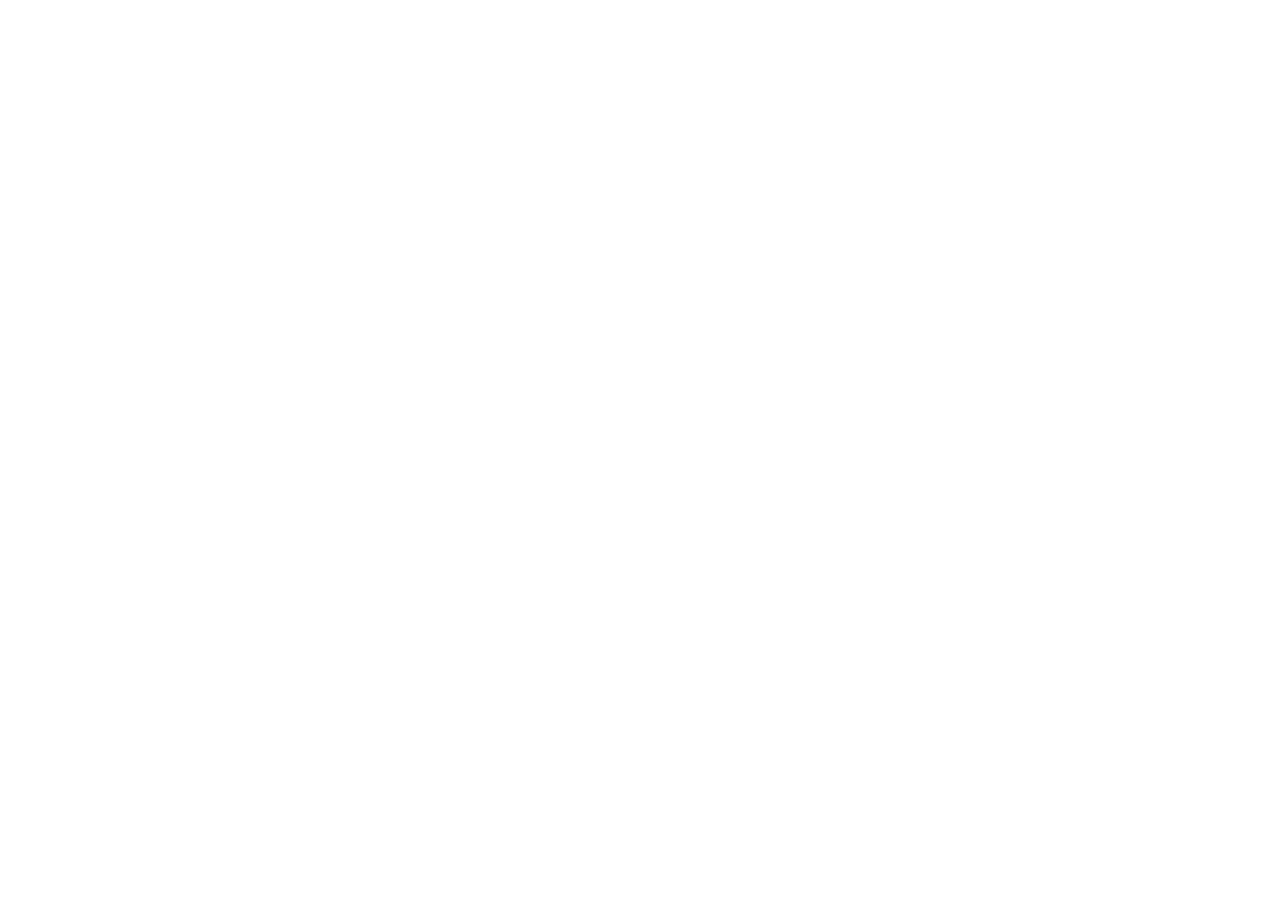
==== index.html @ cf79464e "Создал главную страницу" ====
<!DOCTYPE html>
<html lang="en">
<head>
    <meta charset="UTF-8">
    <meta name="viewport" content="width=device-width, initial-scale=1.0">
    <title>Document</title>
</head>
<body>
    
</body>
</html>
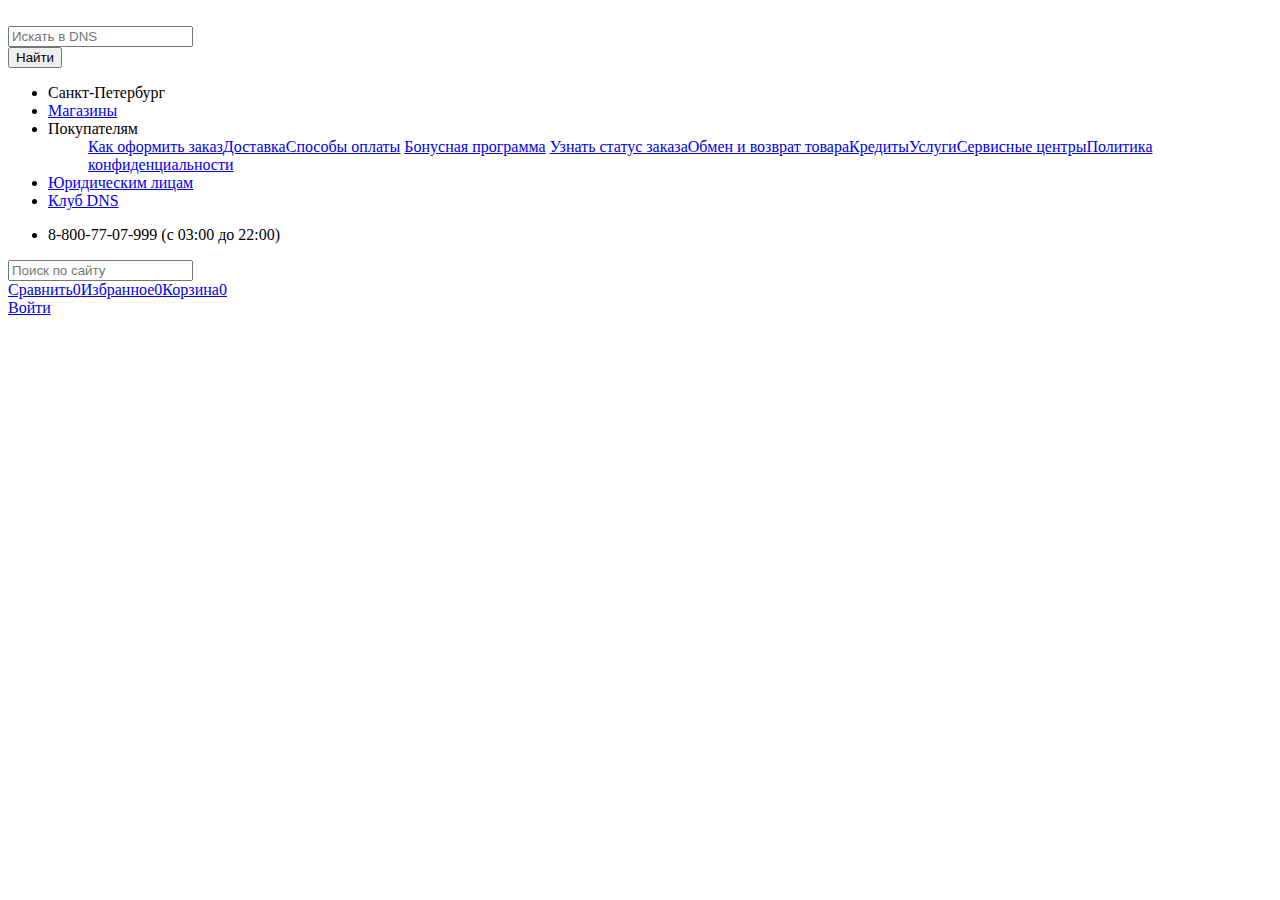
==== commit 2df9aae3: "Style" ====
--- a/index.html
+++ b/index.html
@@ -1,11 +1,162 @@
 <!DOCTYPE html>
 <html lang="en">
+
 <head>
     <meta charset="UTF-8">
     <meta name="viewport" content="width=device-width, initial-scale=1.0">
-    <title>Document</title>
+    
+    <title>SHOPO</title>
 </head>
+
 <body>
-    
+    <header style="padding-bottom: 0px;"><a class="head-promo-banner karantin" href="/karantin_info/"
+            data-promo-banner="header" data-promo-banner-name="Karantin"
+            data-promo-banner-id="acfc62d6-ca4b-4943-b089-9f75d523b638"><img
+                class="head-promo-banner__img head-promo-banner__img_xs" alt=""
+                data-src="https://as.dns-shop.ru/assets/df1820b1/images/karantin/xs.jpg"><img
+                class="head-promo-banner__img head-promo-banner__img_sm loaded" alt=""
+                data-src="https://as.dns-shop.ru/assets/df1820b1/images/karantin/sm.jpg"
+                src="https://as.dns-shop.ru/assets/df1820b1/images/karantin/sm.jpg" data-was-processed="true"><img
+                class="head-promo-banner__img head-promo-banner__img_md-min loaded" alt=""
+                data-src="https://as.dns-shop.ru/assets/df1820b1/images/karantin/md-min.jpg"
+                src="https://as.dns-shop.ru/assets/df1820b1/images/karantin/md-min.jpg" data-was-processed="true"></a>
+        <div class="header-mobile">
+            <div class="header-mobile__wrap header-mobile__wrap_scroll-up"><a href="/" class="header-mobile__logo"
+                    style="display: block;"></a>
+                <div class="header-mobile__presearch">
+                    <form id="u09b7729f53c4497589cee13a4038f7db" action="/search/" method="get"
+                        class="presearch presearch_expand" data-role="presearch-form"><i
+                            class="presearch__icon-back"></i>
+                        <div class="ui-input-search ui-input-search_presearch"><input
+                                class="ui-input-search__input ui-input-search__input_presearch" name="q" value=""
+                                type="search" placeholder="Искать в DNS" autocomplete="off">
+                            <div class="ui-input-search__buttons"><span
+                                    class="ui-input-search__icon ui-input-search__icon_clear ui-input-search__icon_presearch"></span><span
+                                    class="ui-input-search__icon ui-input-search__icon_search ui-input-search__icon_presearch"></span>
+                            </div>
+                        </div>
+                        <div class="presearch__suggests presearch__suggests_hidden"></div><button
+                            class="button-ui button-ui_brand presearch__button" type="submit">Найти</button>
+                    </form>
+                </div>
+            </div>
+        </div>
+        <div class="header-top">
+            <div class="header-top-menu container">
+                <ul class="header-top-menu__common-list">
+                    <li class="header-top-menu__common-item">
+                        <div class="header-top-menu__common-link header-top-menu__common-link_city ">
+                            <!--googleoff: all-->
+                            <!--noindex-->
+                            <div class="city-select w-choose-city-widget" style="cursor: pointer"
+                                data-city-id="566ca284-5bea-11e2-aee1-00155d030b1f"><i
+                                    class="location-icon"></i>Санкт-Петербург<i class="arrow-icon"></i></div>
+                            <!--/noindex-->
+                            <!--googleon: all-->
+                        </div>
+                    </li>
+                    <li class="header-top-menu__common-item "><a class="header-top-menu__common-link"
+                            href="/shops/spb/">Магазины</a></li>
+                    <li class="header-top-menu__common-item header-top-menu__common-item_dropdown menu-dropdown"><a
+                            class="header-top-menu__common-link"
+                            data-commerce-target="MENU_FOR_BUYERS">Покупателям</a><span
+                            class="dns-icon_chevron_down_alt header-top-menu__dropdown-icon"></span>
+                        <ul class="header-top-menu__common-child-list menu-dropdown__childs"><a
+                                class="header-top-menu__common-link header-top-menu__common-link_child"
+                                href="/inet_order_individual/">Как оформить заказ</a><a
+                                class="header-top-menu__common-link header-top-menu__common-link_child"
+                                href="/delivery/">Доставка</a><a
+                                class="header-top-menu__common-link header-top-menu__common-link_child"
+                                href="/im_payment/">Способы оплаты</a>
+                            <!--googleoff: all-->
+                            <!--noindex--><a class="header-top-menu__common-link header-top-menu__common-link_child"
+                                href="http://prozapass.ru" target="_blank" rel="nofollow noopener">Бонусная
+                                программа</a>
+                            <!--/noindex-->
+                            <!--googleon: all--><a
+                                class="header-top-menu__common-link header-top-menu__common-link_child"
+                                href="/order/check-order-status/">Узнать статус заказа</a><a
+                                class="header-top-menu__common-link header-top-menu__common-link_child"
+                                href="/im_cashback_good/">Обмен и возврат товара</a><a
+                                class="header-top-menu__common-link header-top-menu__common-link_child"
+                                href="/credit/">Кредиты</a><a
+                                class="header-top-menu__common-link header-top-menu__common-link_child"
+                                href="/services/">Услуги</a><a
+                                class="header-top-menu__common-link header-top-menu__common-link_child"
+                                href="/technical-support/">Сервисные центры</a><a
+                                class="header-top-menu__common-link header-top-menu__common-link_child"
+                                href="/rules/policy/">Политика конфиденциальности</a></ul>
+                    </li>
+                    <li class="header-top-menu__common-item "><a class="header-top-menu__common-link"
+                            href="/info_businesses/">Юридическим лицам</a></li>
+                    <li class="header-top-menu__common-item "><a class="header-top-menu__common-link"
+                            href="https://club.dns-shop.ru/" rel="nofollow">Клуб DNS</a></li>
+                </ul>
+                <ul class="header-top-menu__profile-list">
+                    <li class="header-top-menu__info"><span
+                            class="header-top-menu__info-phone dns-icon_earphone"></span>
+                        8-800-77-07-999
+                        <span class="header-top-menu__work-info">
+                            (c 03:00 до 22:00) </span></li>
+                </ul>
+            </div>
+        </div>
+        <nav id="header-search" class="header-bottom slide">
+            <div class="container">
+                <div class="logo-container"><a id="header-logo" class="logo" href="/"></a><span class="catalog-spoiler"
+                        data-menu-desktop-toggle=""><i class="chevron"></i></span></div>
+                <!--googleoff: all-->
+                <!--noindex-->
+                <form id="ue7cc37f187e942caac03daa2033b602b" action="/search/" method="get" class="presearch"
+                    data-role="presearch-form">
+                    <div class="ui-input-search ui-input-search_presearch"><input
+                            class="ui-input-search__input ui-input-search__input_presearch" name="q" value=""
+                            type="search" placeholder="Поиск по сайту" autocomplete="off">
+                        <div class="presearch__suggests presearch__suggests_hidden"></div>
+                        <div class="ui-input-search__buttons"><span
+                                class="ui-input-search__icon ui-input-search__icon_clear ui-input-search__icon_presearch"></span><span
+                                class="ui-input-search__icon ui-input-search__icon_search ui-input-search__icon_presearch"></span>
+                        </div>
+                    </div>
+                </form>
+                <div class="buttons"><a class="ui-link compare-link" href="/compare/"><span
+                            class="compare-link__icon"></span><span class="compare-link__lbl">Сравнить</span><span
+                            class="compare-link__badge compare-link__badge_empty">0</span></a><a
+                        class="ui-link wishlist-link" href="/wishlist/index/"><span
+                            class="wishlist-link__icon"></span><span class="wishlist-link__lbl">Избранное</span><span
+                            class="wishlist-link__badge wishlist-link__badge_empty">0</span></a><a
+                        class="ui-link cart-link" href="/order/begin/" data-commerce-target="CART"><span
+                            class="cart-link__icon"></span><span class="cart-link__lbl">Корзина</span><span
+                            class="cart-link__badge cart-link__badge_empty">0</span></a></div>
+                <div class="header__notifications">
+                    <div class="user-header-notifications popover-wrapper" id="p-p47hdo"><span
+                            class="user-header-notifications__btn user-header-notifications__btn_inactive"><i></i></span>
+                    </div>
+                </div>
+                <div class="header__login"><a class="button-ui button-ui_white header__login_button"
+                        href="/login/">Войти</a></div>
+                <!--/noindex-->
+                <!--googleon: all-->
+                <div class="menu-desktop-wrap" data-menu-desktop-wrap=""
+                    style="max-height: calc(100vh - 167px); width: calc(100vw - 30px);">
+                    <div class="menu-desktop-wrap__sub"><span id="ajs-041b6e33-ac77-45c6-9e41-933f6e53251d"
+                            class="menu-desktop"></span></div>
+                </div>
+            </div>
+        </nav>
+    </header>
+
+
+
+    <script src="https://code.jquery.com/jquery-3.5.1.slim.min.js"
+        integrity="sha384-DfXdz2htPH0lsSSs5nCTpuj/zy4C+OGpamoFVy38MVBnE+IbbVYUew+OrCXaRkfj"
+        crossorigin="anonymous"></script>
+    <script src="https://cdn.jsdelivr.net/npm/popper.js@1.16.0/dist/umd/popper.min.js"
+        integrity="sha384-Q6E9RHvbIyZFJoft+2mJbHaEWldlvI9IOYy5n3zV9zzTtmI3UksdQRVvoxMfooAo"
+        crossorigin="anonymous"></script>
+    <script src="https://stackpath.bootstrapcdn.com/bootstrap/4.5.0/js/bootstrap.min.js"
+        integrity="sha384-OgVRvuATP1z7JjHLkuOU7Xw704+h835Lr+6QL9UvYjZE3Ipu6Tp75j7Bh/kR0JKI"
+        crossorigin="anonymous"></script>
 </body>
+
 </html>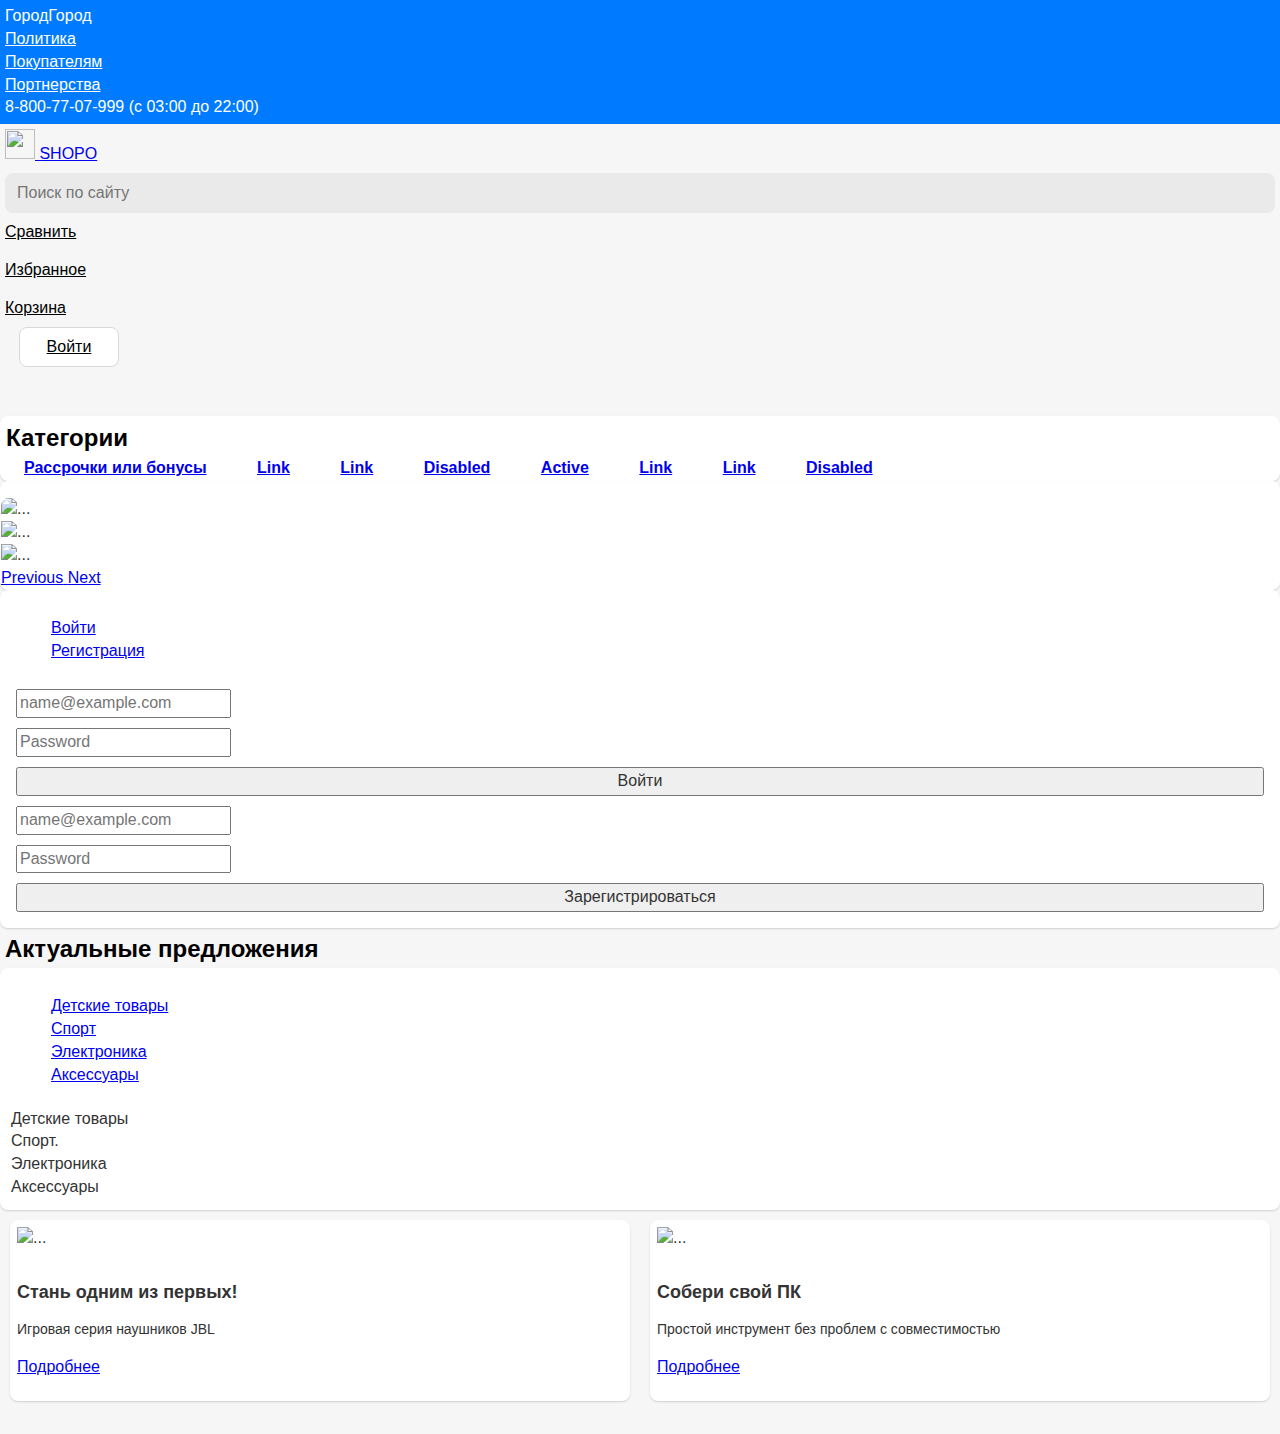
==== commit 2efb6d9e: "grid" ====
--- a/index.html
+++ b/index.html
@@ -4,114 +4,41 @@
 <head>
     <meta charset="UTF-8">
     <meta name="viewport" content="width=device-width, initial-scale=1.0">
-    
+    <link rel="stylesheet" href="https://stackpath.bootstrapcdn.com/bootstrap/4.5.0/css/bootstrap.min.css"
+        integrity="sha384-9aIt2nRpC12Uk9gS9baDl411NQApFmC26EwAOH8WgZl5MYYxFfc+NcPb1dKGj7Sk" crossorigin="anonymous">
+    <link rel="stylesheet" href="css/style.css">
     <title>SHOPO</title>
 </head>
 
 <body>
-    <header style="padding-bottom: 0px;"><a class="head-promo-banner karantin" href="/karantin_info/"
-            data-promo-banner="header" data-promo-banner-name="Karantin"
-            data-promo-banner-id="acfc62d6-ca4b-4943-b089-9f75d523b638"><img
-                class="head-promo-banner__img head-promo-banner__img_xs" alt=""
-                data-src="https://as.dns-shop.ru/assets/df1820b1/images/karantin/xs.jpg"><img
-                class="head-promo-banner__img head-promo-banner__img_sm loaded" alt=""
-                data-src="https://as.dns-shop.ru/assets/df1820b1/images/karantin/sm.jpg"
-                src="https://as.dns-shop.ru/assets/df1820b1/images/karantin/sm.jpg" data-was-processed="true"><img
-                class="head-promo-banner__img head-promo-banner__img_md-min loaded" alt=""
-                data-src="https://as.dns-shop.ru/assets/df1820b1/images/karantin/md-min.jpg"
-                src="https://as.dns-shop.ru/assets/df1820b1/images/karantin/md-min.jpg" data-was-processed="true"></a>
-        <div class="header-mobile">
-            <div class="header-mobile__wrap header-mobile__wrap_scroll-up"><a href="/" class="header-mobile__logo"
-                    style="display: block;"></a>
-                <div class="header-mobile__presearch">
-                    <form id="u09b7729f53c4497589cee13a4038f7db" action="/search/" method="get"
-                        class="presearch presearch_expand" data-role="presearch-form"><i
-                            class="presearch__icon-back"></i>
-                        <div class="ui-input-search ui-input-search_presearch"><input
-                                class="ui-input-search__input ui-input-search__input_presearch" name="q" value=""
-                                type="search" placeholder="Искать в DNS" autocomplete="off">
-                            <div class="ui-input-search__buttons"><span
-                                    class="ui-input-search__icon ui-input-search__icon_clear ui-input-search__icon_presearch"></span><span
-                                    class="ui-input-search__icon ui-input-search__icon_search ui-input-search__icon_presearch"></span>
-                            </div>
-                        </div>
-                        <div class="presearch__suggests presearch__suggests_hidden"></div><button
-                            class="button-ui button-ui_brand presearch__button" type="submit">Найти</button>
-                    </form>
-                </div>
+    <header>
+        <div class="container">
+            <div class="row nav-menu ">
+                <div class="col-md-4">ГородГород</div>
+                <div class="col-md-4 d-flex justify-content-center">
+                    <li><a href="">Политика</a></li>
+                    <li><a href="">Покупателям</a></li>
+                    <li><a href="">Портнерства</a></li>
+                </div>
+                <div class="col-md-4"> 8-800-77-07-999 (c 03:00 до 22:00)</div>
             </div>
         </div>
-        <div class="header-top">
-            <div class="header-top-menu container">
-                <ul class="header-top-menu__common-list">
-                    <li class="header-top-menu__common-item">
-                        <div class="header-top-menu__common-link header-top-menu__common-link_city ">
-                            <!--googleoff: all-->
-                            <!--noindex-->
-                            <div class="city-select w-choose-city-widget" style="cursor: pointer"
-                                data-city-id="566ca284-5bea-11e2-aee1-00155d030b1f"><i
-                                    class="location-icon"></i>Санкт-Петербург<i class="arrow-icon"></i></div>
-                            <!--/noindex-->
-                            <!--googleon: all-->
-                        </div>
-                    </li>
-                    <li class="header-top-menu__common-item "><a class="header-top-menu__common-link"
-                            href="/shops/spb/">Магазины</a></li>
-                    <li class="header-top-menu__common-item header-top-menu__common-item_dropdown menu-dropdown"><a
-                            class="header-top-menu__common-link"
-                            data-commerce-target="MENU_FOR_BUYERS">Покупателям</a><span
-                            class="dns-icon_chevron_down_alt header-top-menu__dropdown-icon"></span>
-                        <ul class="header-top-menu__common-child-list menu-dropdown__childs"><a
-                                class="header-top-menu__common-link header-top-menu__common-link_child"
-                                href="/inet_order_individual/">Как оформить заказ</a><a
-                                class="header-top-menu__common-link header-top-menu__common-link_child"
-                                href="/delivery/">Доставка</a><a
-                                class="header-top-menu__common-link header-top-menu__common-link_child"
-                                href="/im_payment/">Способы оплаты</a>
-                            <!--googleoff: all-->
-                            <!--noindex--><a class="header-top-menu__common-link header-top-menu__common-link_child"
-                                href="http://prozapass.ru" target="_blank" rel="nofollow noopener">Бонусная
-                                программа</a>
-                            <!--/noindex-->
-                            <!--googleon: all--><a
-                                class="header-top-menu__common-link header-top-menu__common-link_child"
-                                href="/order/check-order-status/">Узнать статус заказа</a><a
-                                class="header-top-menu__common-link header-top-menu__common-link_child"
-                                href="/im_cashback_good/">Обмен и возврат товара</a><a
-                                class="header-top-menu__common-link header-top-menu__common-link_child"
-                                href="/credit/">Кредиты</a><a
-                                class="header-top-menu__common-link header-top-menu__common-link_child"
-                                href="/services/">Услуги</a><a
-                                class="header-top-menu__common-link header-top-menu__common-link_child"
-                                href="/technical-support/">Сервисные центры</a><a
-                                class="header-top-menu__common-link header-top-menu__common-link_child"
-                                href="/rules/policy/">Политика конфиденциальности</a></ul>
-                    </li>
-                    <li class="header-top-menu__common-item "><a class="header-top-menu__common-link"
-                            href="/info_businesses/">Юридическим лицам</a></li>
-                    <li class="header-top-menu__common-item "><a class="header-top-menu__common-link"
-                            href="https://club.dns-shop.ru/" rel="nofollow">Клуб DNS</a></li>
-                </ul>
-                <ul class="header-top-menu__profile-list">
-                    <li class="header-top-menu__info"><span
-                            class="header-top-menu__info-phone dns-icon_earphone"></span>
-                        8-800-77-07-999
-                        <span class="header-top-menu__work-info">
-                            (c 03:00 до 22:00) </span></li>
-                </ul>
-            </div>
-        </div>
-        <nav id="header-search" class="header-bottom slide">
-            <div class="container">
-                <div class="logo-container"><a id="header-logo" class="logo" href="/"></a><span class="catalog-spoiler"
-                        data-menu-desktop-toggle=""><i class="chevron"></i></span></div>
-                <!--googleoff: all-->
-                <!--noindex-->
-                <form id="ue7cc37f187e942caac03daa2033b602b" action="/search/" method="get" class="presearch"
+    </header>
+    <navbar class="d-flex justify-content-around align-self-stretch menu">
+        <div class="container">
+            <div class="row nav-menu">
+                <div class="col-md-4">
+                    <a class="navbar-brand" href="#">
+                    <img src="images/logo.jpg" width="30" height="30" alt="">
+                    SHOPO
+                </a>
+                </div>
+                <div class="col-md-4">
+                    <form id="ue7cc37f187e942caac03daa2033b602b" action="/search/" method="get" class="presearch"
                     data-role="presearch-form">
                     <div class="ui-input-search ui-input-search_presearch"><input
-                            class="ui-input-search__input ui-input-search__input_presearch" name="q" value=""
-                            type="search" placeholder="Поиск по сайту" autocomplete="off">
+                            class="ui-input-search__input ui-input-search__input_presearch" name="q" value="" type="search"
+                            placeholder="Поиск по сайту" autocomplete="off">
                         <div class="presearch__suggests presearch__suggests_hidden"></div>
                         <div class="ui-input-search__buttons"><span
                                 class="ui-input-search__icon ui-input-search__icon_clear ui-input-search__icon_presearch"></span><span
@@ -119,33 +46,197 @@
                         </div>
                     </div>
                 </form>
-                <div class="buttons"><a class="ui-link compare-link" href="/compare/"><span
-                            class="compare-link__icon"></span><span class="compare-link__lbl">Сравнить</span><span
-                            class="compare-link__badge compare-link__badge_empty">0</span></a><a
-                        class="ui-link wishlist-link" href="/wishlist/index/"><span
-                            class="wishlist-link__icon"></span><span class="wishlist-link__lbl">Избранное</span><span
-                            class="wishlist-link__badge wishlist-link__badge_empty">0</span></a><a
-                        class="ui-link cart-link" href="/order/begin/" data-commerce-target="CART"><span
-                            class="cart-link__icon"></span><span class="cart-link__lbl">Корзина</span><span
-                            class="cart-link__badge cart-link__badge_empty">0</span></a></div>
-                <div class="header__notifications">
-                    <div class="user-header-notifications popover-wrapper" id="p-p47hdo"><span
-                            class="user-header-notifications__btn user-header-notifications__btn_inactive"><i></i></span>
-                    </div>
-                </div>
-                <div class="header__login"><a class="button-ui button-ui_white header__login_button"
-                        href="/login/">Войти</a></div>
-                <!--/noindex-->
-                <!--googleon: all-->
-                <div class="menu-desktop-wrap" data-menu-desktop-wrap=""
-                    style="max-height: calc(100vh - 167px); width: calc(100vw - 30px);">
-                    <div class="menu-desktop-wrap__sub"><span id="ajs-041b6e33-ac77-45c6-9e41-933f6e53251d"
-                            class="menu-desktop"></span></div>
-                </div>
-            </div>
-        </nav>
-    </header>
-
+                </div>
+                <div class="col-md-4 d-flex justify-content-center log">
+                    <li><a href="">Сравнить</a></li>
+                    <li><a href="">Избранное</a></li>
+                    <li><a href="">Корзина</a></li>
+                    <div class="header__login">
+                        <a class="button-ui button-ui_white header__login_button" href="/login/">Войти</a>
+                    </div>
+                </div>
+            </div>
+        </div>
+    </navbar>
+    
+
+    <div class="container" style="margin-top: 20px;">
+        <div class="row">
+            <div class="col-md-3">
+                <div class="category">
+                    <h2>Категории</h2>
+                    <nav class="nav flex-column">
+                        <a class=" cat-menu" href="#">Рассрочки или бонусы</a>
+                        <a class="cat-menu" href="#">Link</a>
+                        <a class=" cat-menu" href="#">Link</a>
+                        <a class=" cat-menu" href="#" tabindex="-1" aria-disabled="true">Disabled</a>
+                        <a class=" cat-menu" href="#">Active</a>
+                        <a class=" cat-menu" href="#">Link</a>
+                        <a class=" cat-menu" href="#">Link</a>
+                        <a class=" cat-menu" href="#" tabindex="-1" aria-disabled="true">Disabled</a>
+                    </nav>
+                </div>
+            </div>
+            <div class="col-md-9">
+                <div class="row">
+                    <div class="col-md-8">
+                        <div id="carouselExampleIndicators" class="carousel slide" data-ride="carousel">
+                            <ol class="carousel-indicators">
+                                <li data-target="#carouselExampleIndicators" data-slide-to="0" class="active"></li>
+                                <li data-target="#carouselExampleIndicators" data-slide-to="1"></li>
+                                <li data-target="#carouselExampleIndicators" data-slide-to="2"></li>
+                            </ol>
+                            <div class="carousel-inner">
+                                <div class="carousel-item active">
+                                    <img src="images/1.jpg" class="d-block w-100" alt="...">
+                                </div>
+                                <div class="carousel-item">
+                                    <img src="images/2.jpg" class="d-block w-100" alt="...">
+                                </div>
+                                <div class="carousel-item">
+                                    <img src="images/3.jpg" class="d-block w-100" alt="...">
+                                </div>
+                            </div>
+                            <a class="carousel-control-prev" href="#carouselExampleIndicators" role="button"
+                                data-slide="prev">
+                                <span class="carousel-control-prev-icon" aria-hidden="true"></span>
+                                <span class="sr-only">Previous</span>
+                            </a>
+                            <a class="carousel-control-next" href="#carouselExampleIndicators" role="button"
+                                data-slide="next">
+                                <span class="carousel-control-next-icon" aria-hidden="true"></span>
+                                <span class="sr-only">Next</span>
+                            </a>
+                        </div>
+                    </div>
+                    <div class="col-md-4">
+                            <div class="nav-category">
+                                <ul class="nav nav-tabs" id="myTab" role="tablist">
+                                    <li class="nav-item">
+                                        <a class="nav-link active" id="home-tab" data-toggle="tab" href="#home" role="tab"
+                                            aria-controls="home" aria-selected="true">Войти</a>
+                                    </li>
+                                    <li class="nav-item">
+                                        <a class="nav-link" id="profile-tab" data-toggle="tab" href="#profile" role="tab"
+                                            aria-controls="profile" aria-selected="false">Регистрация</a>
+                                    </li>
+                                </ul>
+                                <div class="tab-content" id="myTabContent">
+                                    <div class="tab-pane fade show active" id="home" role="tabpanel" aria-labelledby="home-tab">
+                                        <form class="formm">
+                                            <div class="form-group">
+                                              
+                                              <input type="email" class="form-control" id="exampleInputEmail1" aria-describedby="emailHelp" placeholder="name@example.com">
+                                              
+                                            </div>
+                                            <div class="form-group">
+                                              <input type="password" class="form-control" id="exampleInputPassword1" placeholder="Password">
+                                            </div>
+                                            <button type="submit" class="btn btn-primary">Войти</button>
+                                          </form>
+                                    </div>
+                                    <div class="tab-pane fade" id="profile" role="tabpanel" aria-labelledby="profile-tab">
+                                        <form class="formm">
+                                            <div class="form-group">
+                                              
+                                              <input type="email" class="form-control" id="exampleInputEmail1" aria-describedby="emailHelp" placeholder="name@example.com">
+                                              
+                                            </div>
+                                            <div class="form-group">
+                                              <input type="password" class="form-control" id="exampleInputPassword1" placeholder="Password">
+                                            </div>
+                                            <button type="submit" class="btn btn-primary">Зарегистрироваться</button>
+                                          </form>
+                                    </div>
+                                </div>
+                            </div>
+                    
+                    </div>
+                </div>
+                <h2>Актуальные предложения</h2>
+                <div class="row">
+                    <div class="col-md-12">
+                        <div class="nav-category">
+                            <ul class="nav nav-tabs" id="myTab" role="tablist">
+                                <li class="nav-item">
+                                    <a class="nav-link active" id="home-tab" data-toggle="tab" href="#home" role="tab"
+                                        aria-controls="home" aria-selected="true">Детские товары</a>
+                                </li>
+                                <li class="nav-item">
+                                    <a class="nav-link" id="profile-tab" data-toggle="tab" href="#profile" role="tab"
+                                        aria-controls="profile" aria-selected="false">Спорт</a>
+                                </li>
+                                <li class="nav-item">
+                                    <a class="nav-link" id="contact-tab" data-toggle="tab" href="#contact" role="tab"
+                                        aria-controls="contact" aria-selected="false">Электроника</a>
+                                </li>
+                                <li class="nav-item">
+                                    <a class="nav-link" id="acsessuara-tab" data-toggle="tab" href="#acsessuara" role="tab"
+                                        aria-controls="acsessuara" aria-selected="false">Аксессуары</a>
+                                </li>
+                            </ul>
+                            <div class="tab-content" id="myTabContent">
+                                <div class="tab-pane fade show active" id="home" role="tabpanel" aria-labelledby="home-tab">
+                                    Детские товары</div>
+                                <div class="tab-pane fade" id="profile" role="tabpanel" aria-labelledby="profile-tab">Спорт.
+                                </div>
+                                <div class="tab-pane fade" id="contact" role="tabpanel" aria-labelledby="contact-tab">
+                                    Электроника</div>
+                                <div class="tab-pane fade" id="acsessuara" role="tabpanel" aria-labelledby="acsessuara-tab">
+                                    Аксессуары</div>
+                            </div>
+                        </div>
+                    </div>
+                    
+                        <div id="grid">
+                            <div class="top-new" >
+                             <div class="card" style="max-width: 540px;">
+                                 <div class="row no-gutters">
+                                   <div class="col-md-4">
+                                     <img src="images/new.webp" class="card-img" alt="...">
+                                   </div>
+                                   <div class="col-md-8">
+                                     <div class="card-body">
+                                       <h5 class="homepage-auth__title">Стань одним из первых!</h5>
+                                       <p class="homepage-auth__description">Игровая серия наушников JBL</p>
+                                       <p class="card-text"><a href="#">Подробнее</a></p>
+                                       
+                                     </div>
+                                   </div>
+                                 </div>
+                               </div>
+                            </div>
+                        
+                            <div class="top-new">
+                                <div class="card" style="max-width: 540px;">
+                                    <div class="row no-gutters">
+                                      <div class="col-md-4">
+                                        <img src="images/new.webp" class="card-img" alt="...">
+                                      </div>
+                                      <div class="col-md-8">
+                                        <div class="card-body">
+                                          <h5 class="homepage-auth__title">Собери свой ПК</h5>
+                                          <p class="homepage-auth__description">Простой инструмент без проблем
+                                            с совместимостью
+                                          </p>
+                                          <p class="card-text"><a href="#">Подробнее</a></p>
+                                        </div>
+                                      </div>
+                                    </div>
+                                  </div>
+                            </div>
+                        </div>
+                    </div>
+                   
+
+                </div>
+
+            </div>
+            <div class="sale"><img class="mw-100" src="images/md-min.jpg" alt=""> </div>
+        </div>
+
+
+    </div>
 
 
     <script src="https://code.jquery.com/jquery-3.5.1.slim.min.js"
--- a/css/style.css
+++ b/css/style.css
@@ -0,0 +1,309 @@
+body {
+    font-family: "PT Sans","Helvetica","Arial",sans-serif;
+    font-size: 16px;
+    line-height: 1.42857;
+    color: #333;
+    background-color: #f6f6f6;
+    width: 100%;
+    min-height: 100%;
+    margin: 0;
+    padding: 0;
+}
+
+h2{
+    font-size: 24px;
+    color: rgb(0, 0, 0);
+    font-weight: 700;
+    height: 30px;
+    line-height: 1.3;
+    margin-bottom: 16px;
+}
+
+   a:hover {
+    color:#6C8CD5; /* Цвет ссылки при наведении на нее курсора мыши */  
+    text-decoration: none; /* Убираем подчеркивание у ссылок */
+   }
+
+header{
+    background-color: #007bff;
+    color: white;
+}
+
+.logo img{
+    width: 20px;
+    height: auto;
+}
+
+li {
+    list-style-type: none; /* Убираем маркеры */
+    margin-right: 10px;
+   }
+h2{
+    margin: 5px;
+}
+
+.nav-menu{
+    padding: 5px;
+}
+.nav-menu li a{
+    color: white;
+}
+.nav-menu a:hover {
+    color:#6C8CD5; /* Цвет ссылки при наведении на нее курсора мыши */  
+    text-decoration: none; /* Убираем подчеркивание у ссылок */
+}
+
+.menu{
+    background-color: white;
+    line-height: 38px;
+    padding-top:11px;
+    box-shadow: 0 6px 4px -4px rgba(0, 0, 0, .2);
+}
+
+.menu .log a{
+    color: black;
+}
+
+.header__login {
+    display: inline-block;
+    position: relative;
+    vertical-align: top;
+    margin-left: 14px;
+    height: 64px;
+}
+.button-ui_white {
+    background: #fff;
+    border: 1px solid #d9d9d9;
+}
+
+.button-ui {
+    border-radius: 8px;
+    height: 40px;
+    line-height: 38px;
+    min-width: 100px;
+    padding: 0;
+    font-size: 16px;
+    outline: none;
+    cursor: pointer;
+    text-align: center;
+    display: inline-block;
+    overflow: hidden;
+}
+
+
+
+.presearch .ui-input-search_presearch {
+    height: auto;
+    font-size: 16px;
+}
+.ui-input-search {
+    position: relative;
+    background: #eaeaea;
+    border-radius: 8px;
+    height: 40px;
+    line-height: 40px;
+    font-size: 14px;
+    transition: background .3s;
+}
+
+.presearch .ui-input-search__input {
+    box-sizing: border-box;
+}
+input[type="search"] {
+    -webkit-appearance: none;
+}
+input[type="search"] {
+    -webkit-box-sizing: border-box;
+    -moz-box-sizing: border-box;
+    box-sizing: border-box;
+}
+input[type="search"] {
+    -webkit-box-sizing: content-box;
+    -moz-box-sizing: content-box;
+    box-sizing: content-box;
+    -webkit-appearance: textfield;
+}
+.ui-input-search__input {
+    color: #333;
+    background: #eaeaea;
+    padding: 0 94px 0 12px;
+    height: 34px;
+    width: 100%;
+    border-radius: 8px;
+    border: none;
+    outline: none;
+    transition: background .3s;
+}
+input {
+    line-height: normal;
+}
+button, input, optgroup, select, textarea {
+    margin: 0;
+    font: inherit;
+    color: inherit;
+}
+*, :after, :before {
+    -webkit-box-sizing: border-box;
+    -moz-box-sizing: border-box;
+    box-sizing: border-box;
+}
+user agent stylesheet
+input[type="search" i] {
+    -webkit-appearance: searchfield;
+    box-sizing: border-box;
+    padding: 1px;
+}
+user agent stylesheet
+input {
+    -webkit-writing-mode: horizontal-tb !important;
+    text-rendering: auto;
+    color: -internal-light-dark-color(black, white);
+    letter-spacing: normal;
+    word-spacing: normal;
+    text-transform: none;
+    text-indent: 0px;
+    text-shadow: none;
+    display: inline-block;
+    text-align: start;
+    -webkit-appearance: textfield;
+    background-color: -internal-light-dark-color(white, black);
+    -webkit-rtl-ordering: logical;
+    cursor: text;
+    margin: 0em;
+    font: 400 13.3333px Arial;
+    padding: 1px 0px;
+    border-width: 2px;
+    border-style: inset;
+    border-color: initial;
+    border-image: initial;
+}
+.presearch .ui-input-search_presearch {
+    height: auto;
+    font-size: 16px;
+}
+.ui-input-search {
+    position: relative;
+    background: #eaeaea;
+    border-radius: 8px;
+    height: 40px;
+    line-height: 40px;
+    font-size: 14px;
+    transition: background .3s;
+}
+
+/* container glavnaya stranitsa */
+.container {
+    box-sizing: content-box;
+    margin-left: auto;
+    margin-right: auto;
+    min-height: 75%;
+
+}
+
+.category {
+    background-color: white;
+    border-radius: 8px;
+    box-shadow: 0 1px 2px 0 rgba(0,0,0,0.16);
+    border: solid 1px transparent;
+    
+}
+
+.slide{
+    background-color: white;
+    border-radius: 8px; 
+    box-shadow: 0 1px 2px 0 rgba(0,0,0,0.16);
+    border: solid 1px transparent;  
+}
+
+.top-menu{
+    background-color: white;
+    border-radius: 8px;
+    box-shadow: 0 1px 2px 0 rgba(0,0,0,0.16);
+    border: solid 1px transparent;   
+}
+
+.carousel-inner {
+    position: relative;
+    width: 100%;
+    overflow: hidden;
+    border-radius: 8px;
+}
+
+.top-menu a{
+    color: black;
+}
+.top-menu a:hover {
+    color:#6C8CD5; /* Цвет ссылки при наведении на нее курсора мыши */  
+    text-decoration: none; /* Убираем подчеркивание у ссылок */
+   }
+
+.sale img{
+    border-radius: 5px;
+    margin-top: 10px;
+}   
+
+.nav-category{
+    background-color: white;
+    border-radius: 8px;
+    padding: 10px;
+    box-shadow: 0 1px 2px 0 rgba(0,0,0,0.16);
+    border: solid 1px transparent;
+}
+
+
+.top-new
+    {
+        background-color: white;
+        border-radius: 8px;
+        box-shadow: 0 1px 2px 0 rgba(0,0,0,0.16);
+        border: solid 1px transparent;   
+        margin: 10px;
+        padding: 5px;
+        
+    }
+
+    .btn-primary{
+        width: 100%;
+    }
+
+    .formm{
+        padding: 5px;
+    }
+
+    .tab-content{
+        padding-top: 5px;
+    }
+
+    .form-group {
+        margin-bottom: 10px;
+    }
+
+        .homepage-auth__title {
+            font-size: 18px;
+            margin-bottom: 8px;
+        }
+
+        .homepage-auth__description {
+            font-size: 14px;
+            margin-bottom: 8px;
+        }
+.cat-menu{
+    height: 56px;
+    padding: 0 24px;
+    width: calc(100% + 2px);
+    margin: 0 -1px;
+    font-weight: 700;
+}
+.cat-menu:hover {
+    opacity: 0.6;
+  }
+
+
+  #grid { 
+    display: grid;
+    grid-template-columns: 1fr 1fr;
+    }
+
+    .card{
+        border: 1px solid rgba(255, 255, 255, 0);
+    }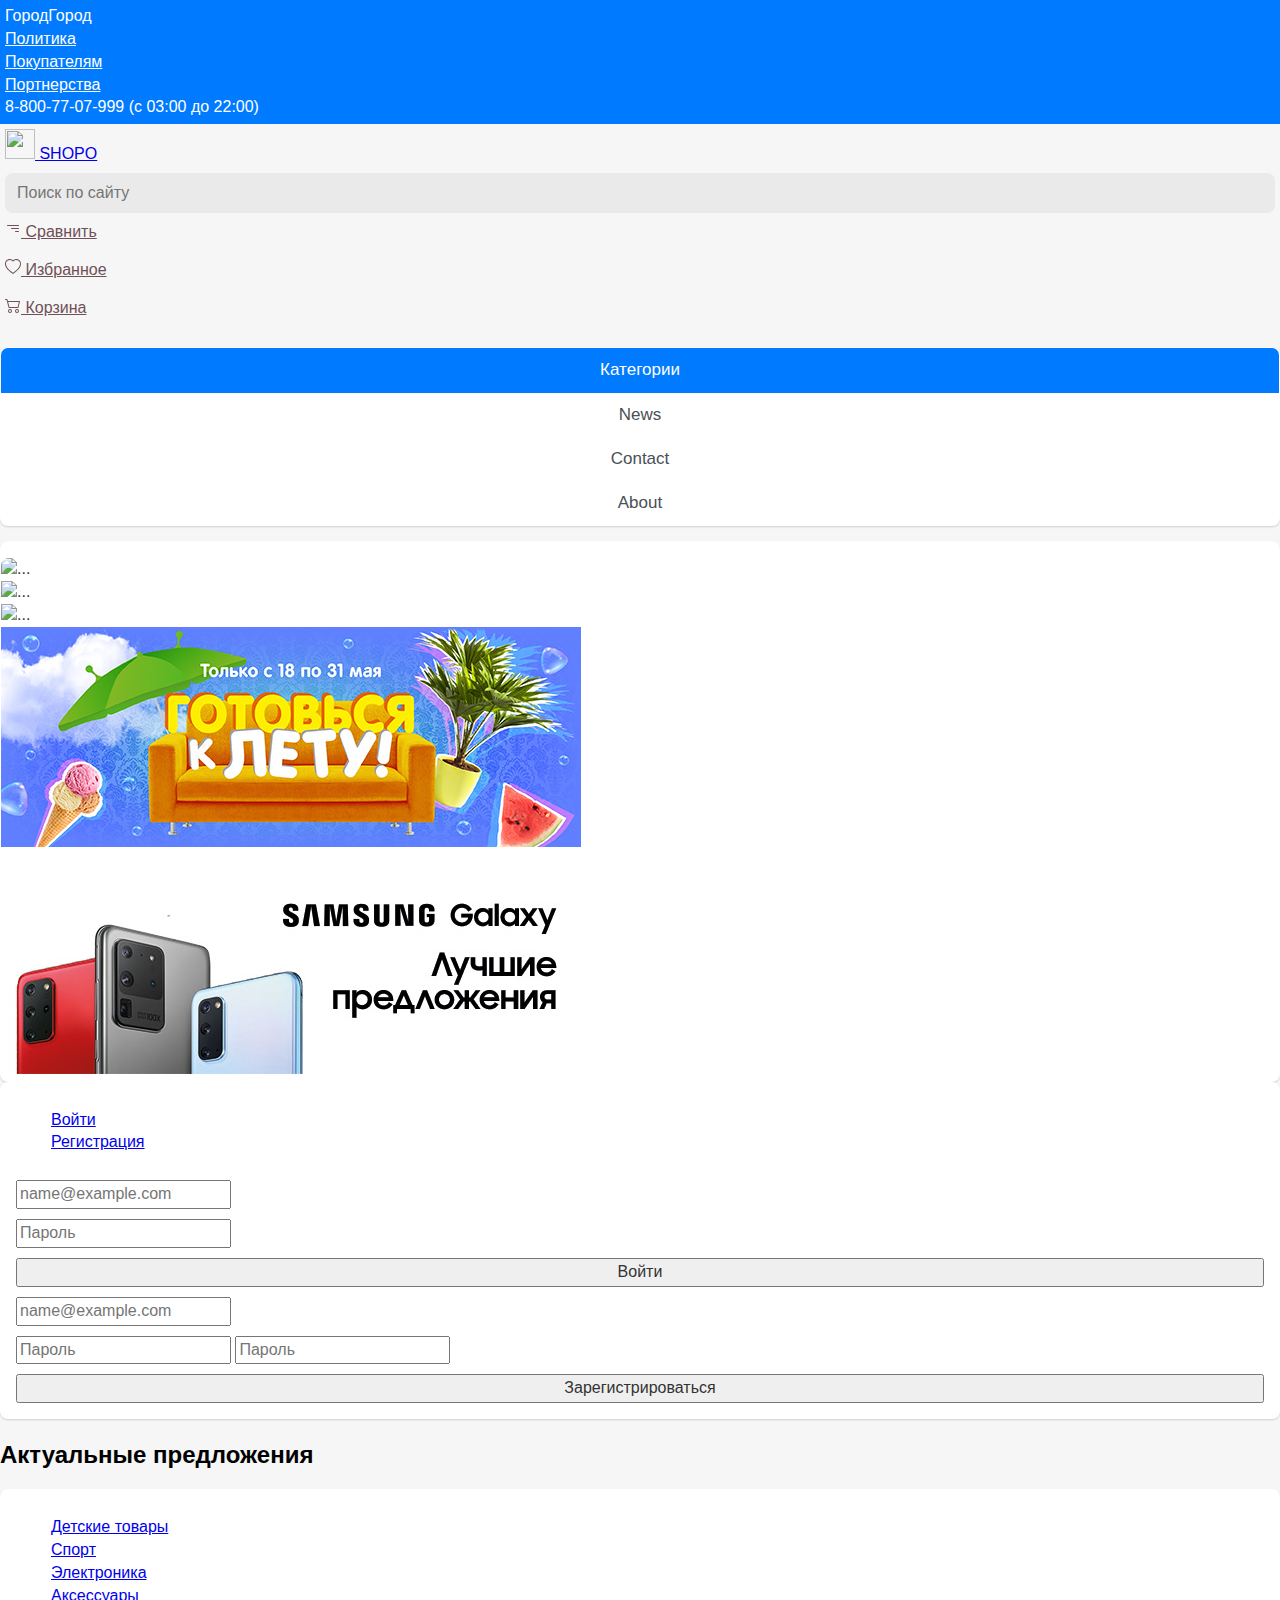
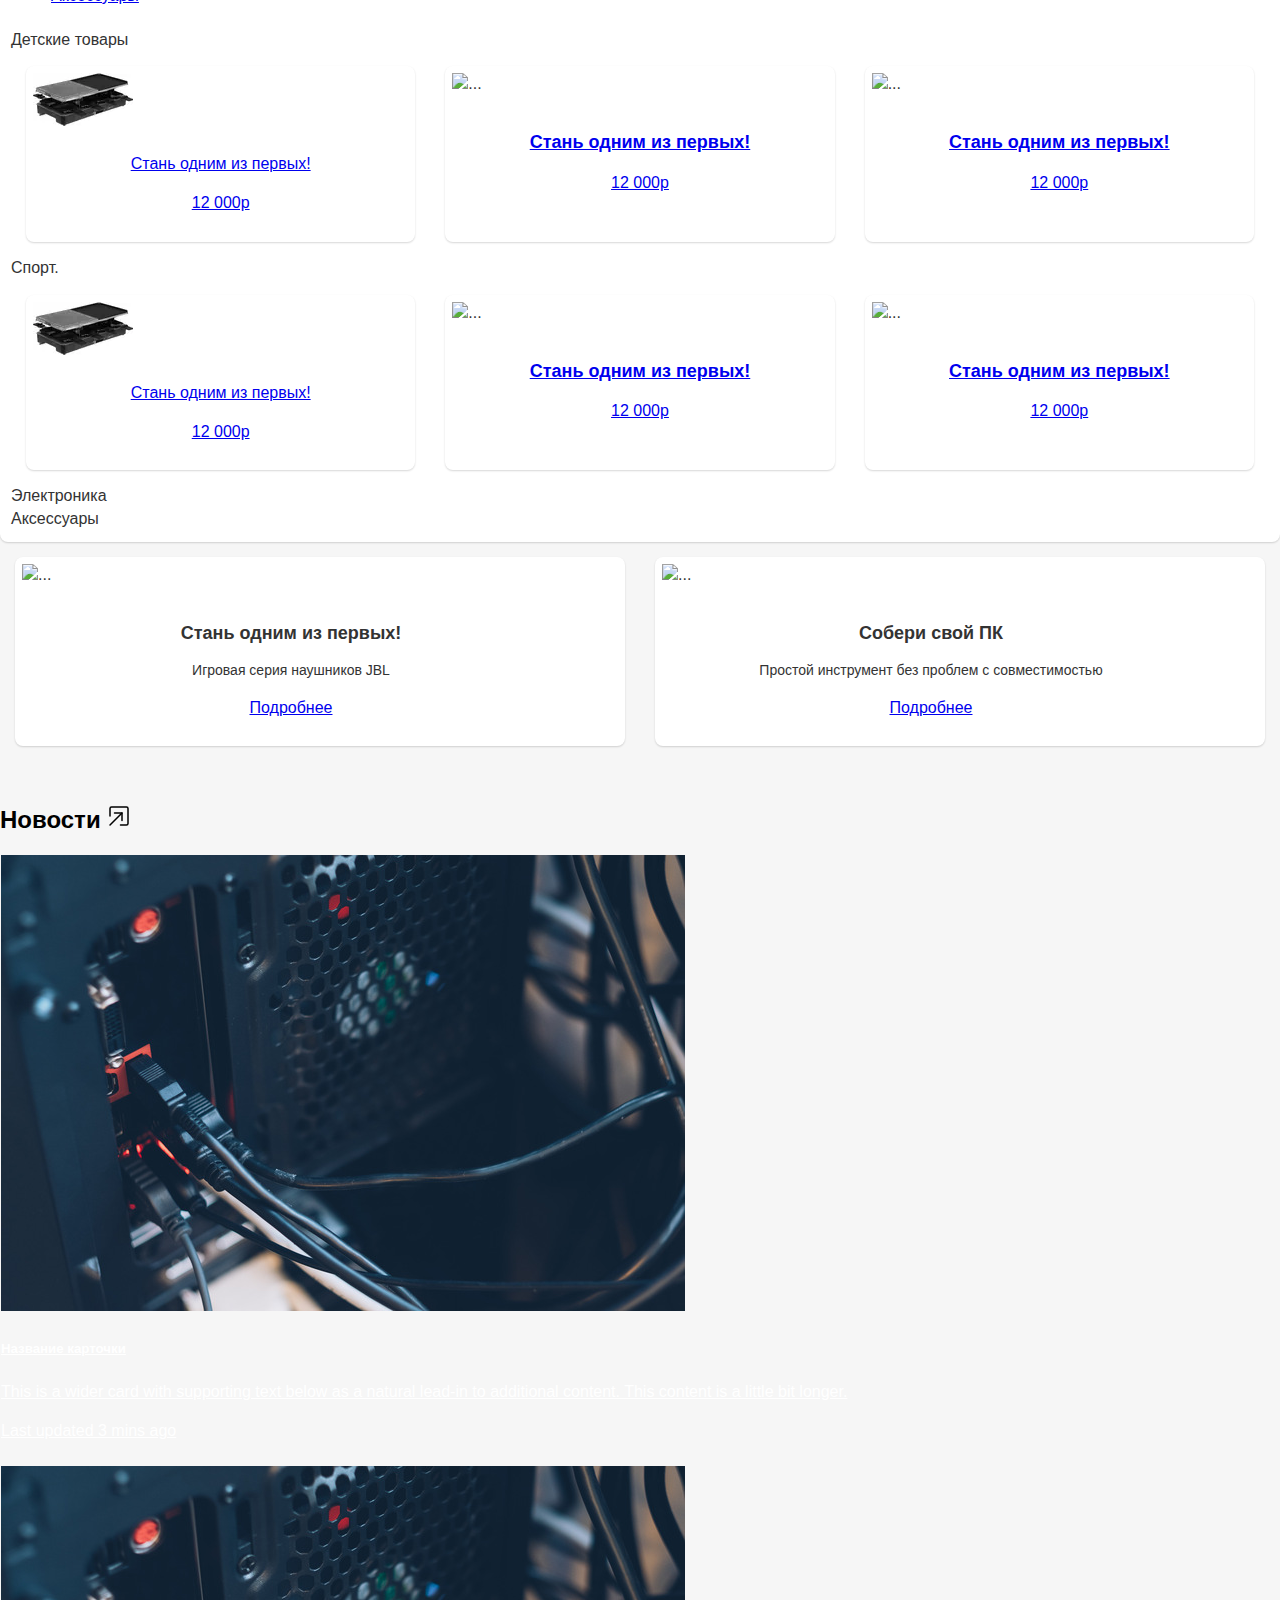
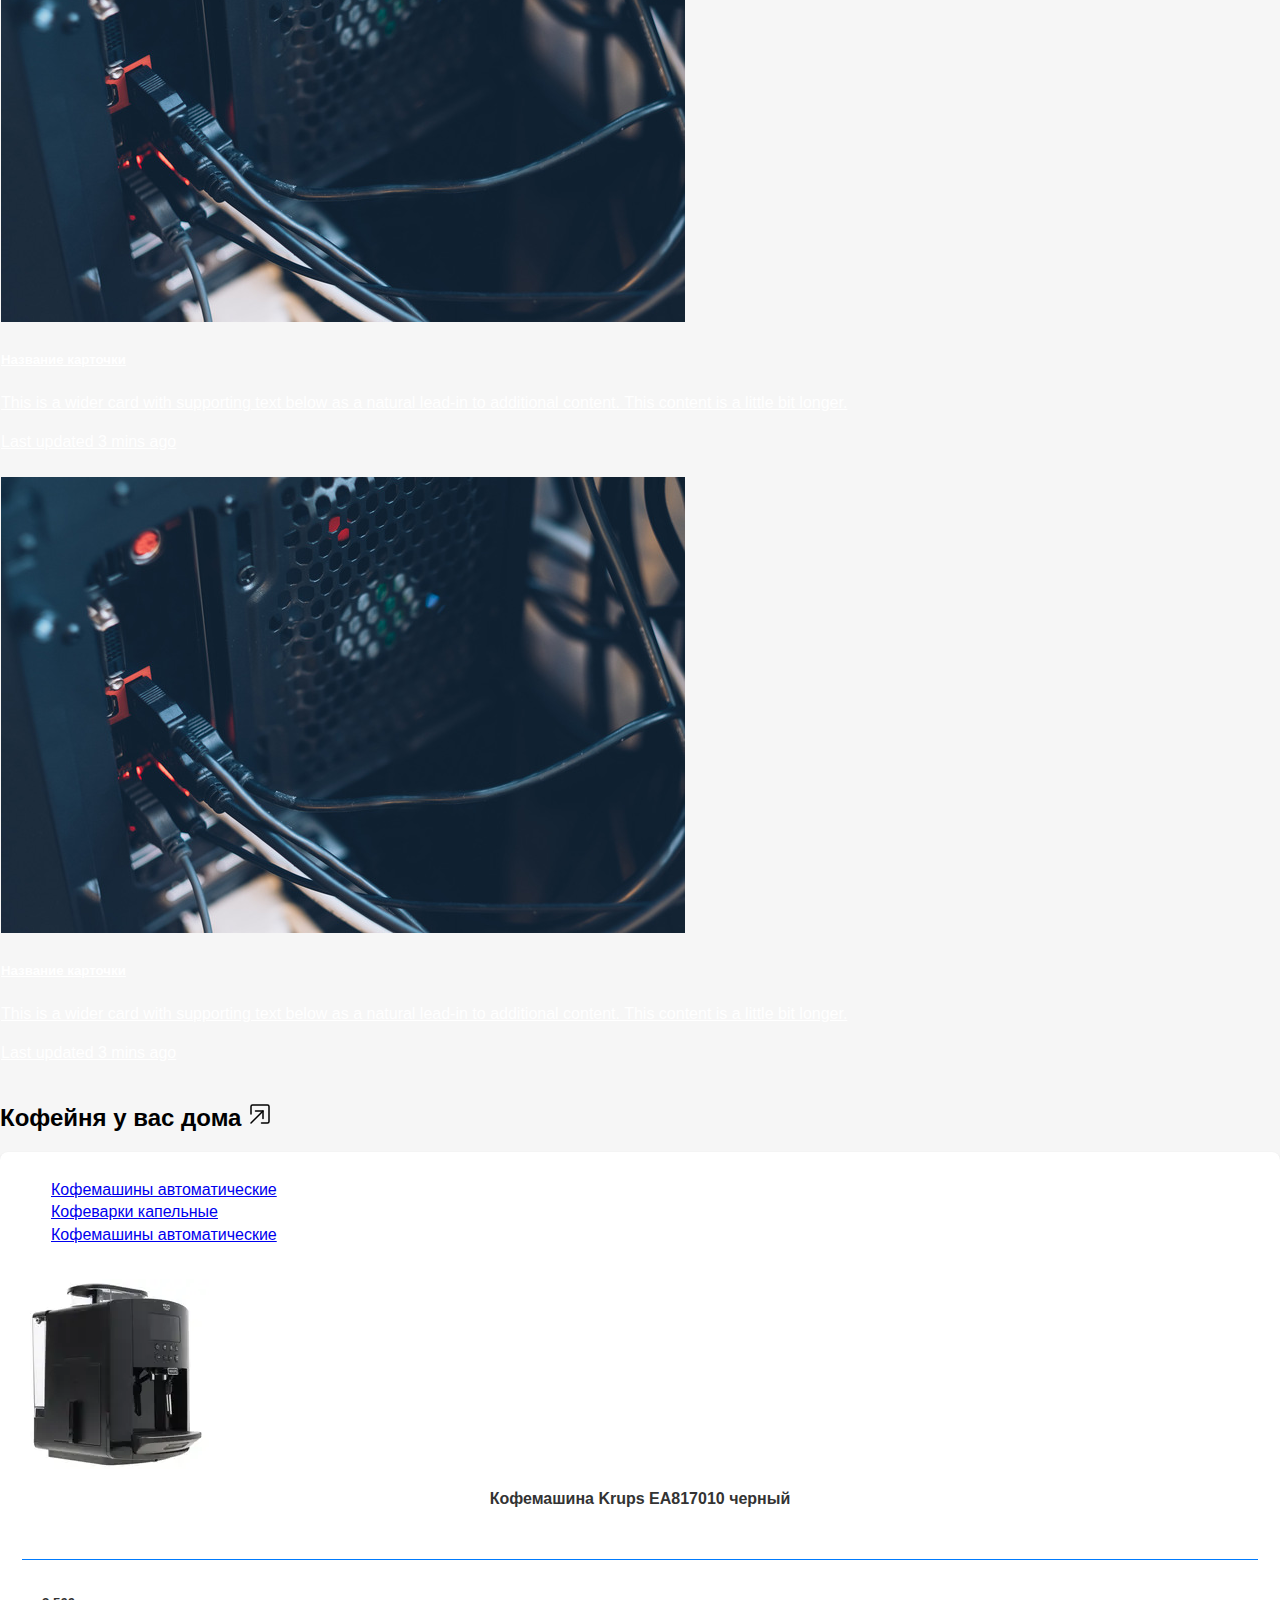
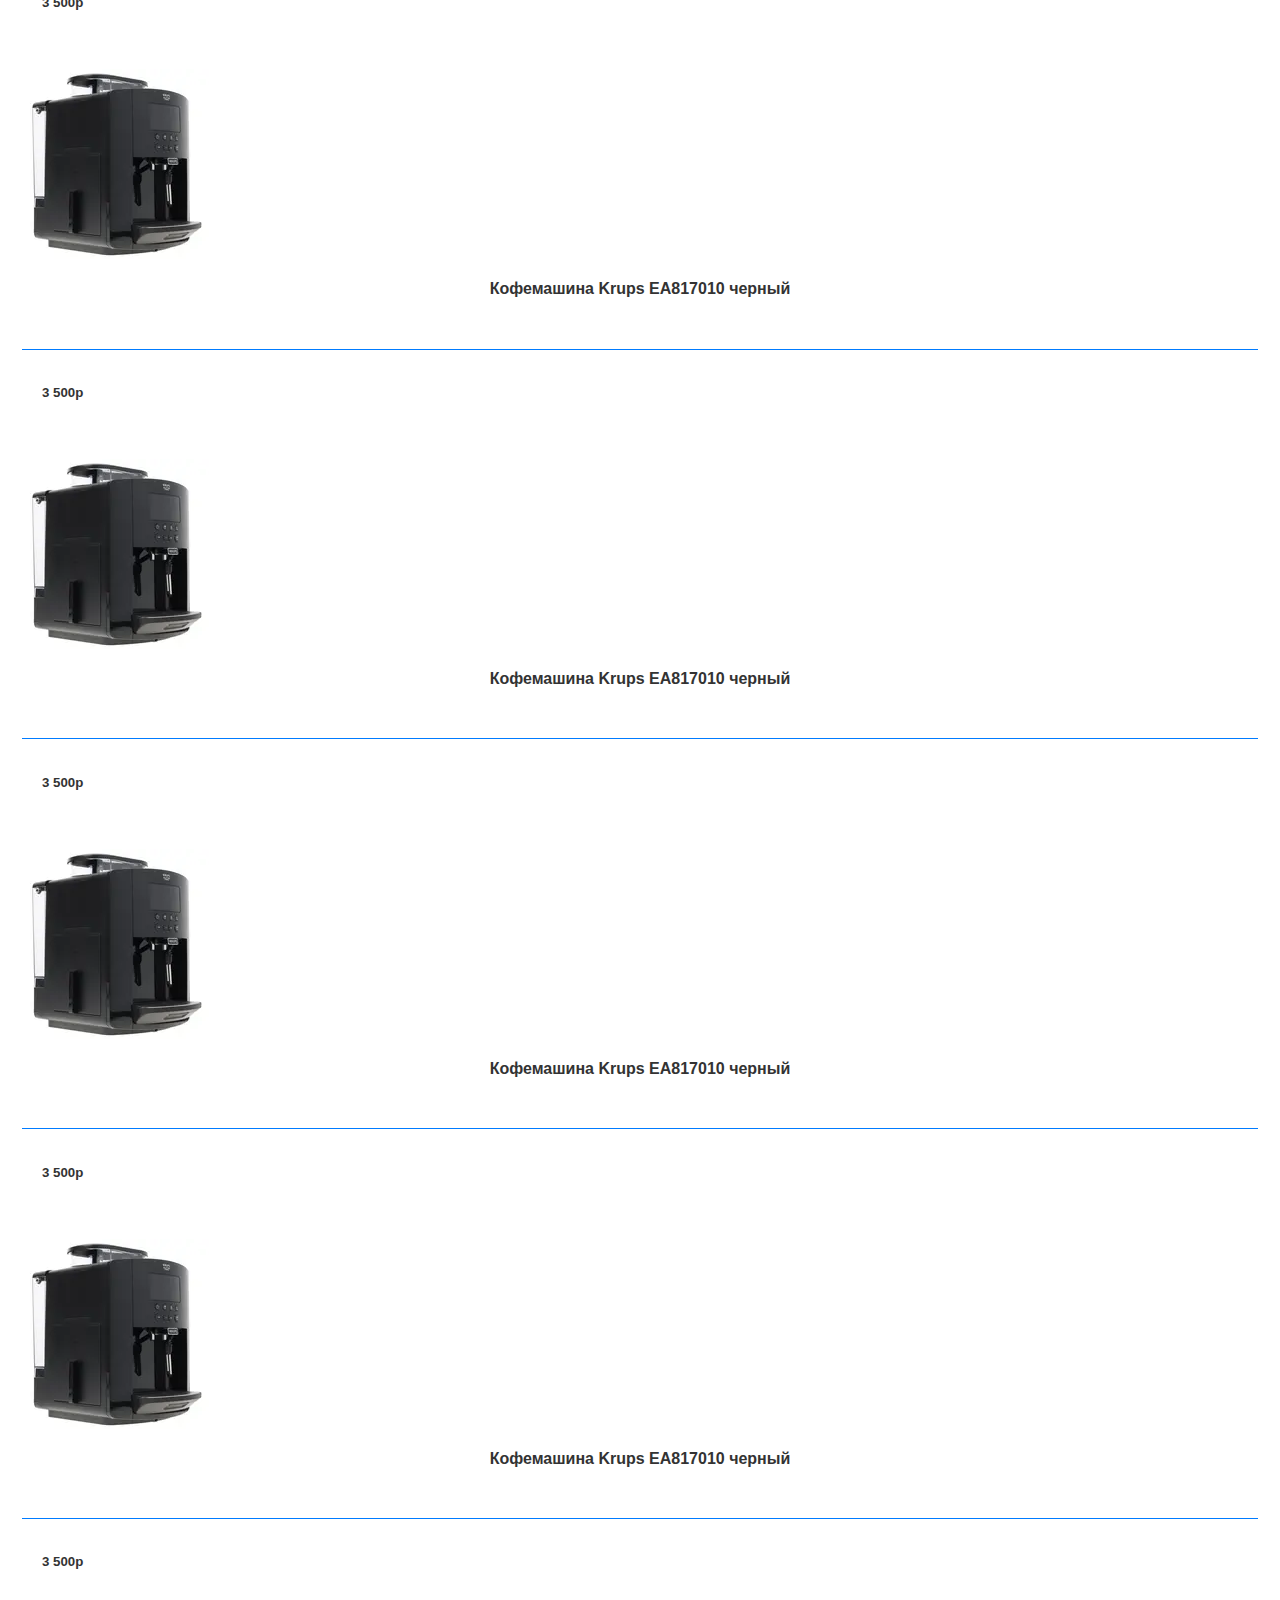
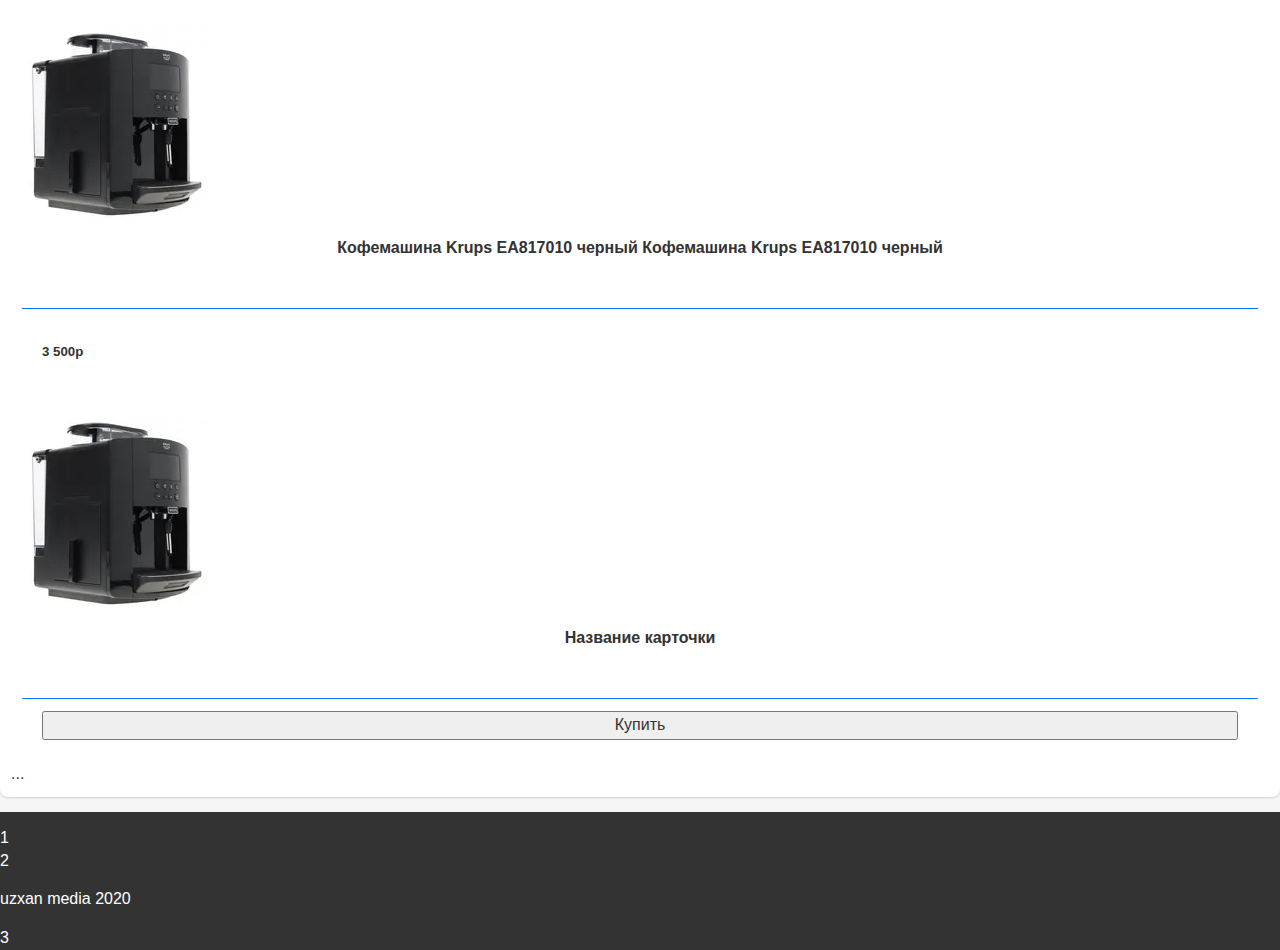
==== commit ace7acc8: "Готова" ====
--- a/index.html
+++ b/index.html
@@ -6,6 +6,7 @@
     <meta name="viewport" content="width=device-width, initial-scale=1.0">
     <link rel="stylesheet" href="https://stackpath.bootstrapcdn.com/bootstrap/4.5.0/css/bootstrap.min.css"
         integrity="sha384-9aIt2nRpC12Uk9gS9baDl411NQApFmC26EwAOH8WgZl5MYYxFfc+NcPb1dKGj7Sk" crossorigin="anonymous">
+    <link rel="stylesheet" href="https://cdnjs.cloudflare.com/ajax/libs/font-awesome/4.7.0/css/font-awesome.min.css">
     <link rel="stylesheet" href="css/style.css">
     <title>SHOPO</title>
 </head>
@@ -14,70 +15,75 @@
     <header>
         <div class="container">
             <div class="row nav-menu ">
-                <div class="col-md-4">ГородГород</div>
-                <div class="col-md-4 d-flex justify-content-center">
+                <div class="col-md-4 col-12">ГородГород</div>
+                <div class="col-md-4 col-12 d-flex justify-content-center">
                     <li><a href="">Политика</a></li>
                     <li><a href="">Покупателям</a></li>
                     <li><a href="">Портнерства</a></li>
                 </div>
-                <div class="col-md-4"> 8-800-77-07-999 (c 03:00 до 22:00)</div>
+                <div class="col-md-4 col-12"> 8-800-77-07-999 (c 03:00 до 22:00)</div>
             </div>
         </div>
     </header>
     <navbar class="d-flex justify-content-around align-self-stretch menu">
         <div class="container">
             <div class="row nav-menu">
-                <div class="col-md-4">
+                <div class="col-md-4 col-6">
                     <a class="navbar-brand" href="#">
-                    <img src="images/logo.jpg" width="30" height="30" alt="">
-                    SHOPO
-                </a>
-                </div>
-                <div class="col-md-4">
+                        <img src="images/logo.jpg" width="30" height="30" alt="">
+                        SHOPO
+                    </a>
+                </div>
+                <div class="col-md-4 col-6">
                     <form id="ue7cc37f187e942caac03daa2033b602b" action="/search/" method="get" class="presearch"
-                    data-role="presearch-form">
-                    <div class="ui-input-search ui-input-search_presearch"><input
-                            class="ui-input-search__input ui-input-search__input_presearch" name="q" value="" type="search"
-                            placeholder="Поиск по сайту" autocomplete="off">
-                        <div class="presearch__suggests presearch__suggests_hidden"></div>
-                        <div class="ui-input-search__buttons"><span
-                                class="ui-input-search__icon ui-input-search__icon_clear ui-input-search__icon_presearch"></span><span
-                                class="ui-input-search__icon ui-input-search__icon_search ui-input-search__icon_presearch"></span>
-                        </div>
-                    </div>
-                </form>
-                </div>
-                <div class="col-md-4 d-flex justify-content-center log">
-                    <li><a href="">Сравнить</a></li>
-                    <li><a href="">Избранное</a></li>
-                    <li><a href="">Корзина</a></li>
-                    <div class="header__login">
-                        <a class="button-ui button-ui_white header__login_button" href="/login/">Войти</a>
-                    </div>
+                        data-role="presearch-form">
+                        <div class="ui-input-search ui-input-search_presearch"><input
+                                class="ui-input-search__input ui-input-search__input_presearch" name="q" value=""
+                                type="search" placeholder="Поиск по сайту" autocomplete="off">
+                            <div class="presearch__suggests presearch__suggests_hidden"></div>
+                            <div class="ui-input-search__buttons"><span
+                                    class="ui-input-search__icon ui-input-search__icon_clear ui-input-search__icon_presearch"></span><span
+                                    class="ui-input-search__icon ui-input-search__icon_search ui-input-search__icon_presearch"></span>
+                            </div>
+                        </div>
+                    </form>
+                </div>
+                <div class="col-md-4 col-12 d-flex justify-content-center log">
+                    <li><a href="">
+                        <svg class="bi bi-filter-right" width="1em" height="1em" viewBox="0 0 16 16" fill="currentColor" xmlns="http://www.w3.org/2000/svg">
+                            <path fill-rule="evenodd" d="M14 10.5a.5.5 0 0 0-.5-.5h-3a.5.5 0 0 0 0 1h3a.5.5 0 0 0 .5-.5zm0-3a.5.5 0 0 0-.5-.5h-7a.5.5 0 0 0 0 1h7a.5.5 0 0 0 .5-.5zm0-3a.5.5 0 0 0-.5-.5h-11a.5.5 0 0 0 0 1h11a.5.5 0 0 0 .5-.5z"/>
+                          </svg>
+                        Сравнить</a></li>
+                    <li><a href="">
+                        <svg class="bi bi-heart" width="1em" height="1em" viewBox="0 0 16 16" fill="currentColor" xmlns="http://www.w3.org/2000/svg">
+                            <path fill-rule="evenodd" d="M8 2.748l-.717-.737C5.6.281 2.514.878 1.4 3.053c-.523 1.023-.641 2.5.314 4.385.92 1.815 2.834 3.989 6.286 6.357 3.452-2.368 5.365-4.542 6.286-6.357.955-1.886.838-3.362.314-4.385C13.486.878 10.4.28 8.717 2.01L8 2.748zM8 15C-7.333 4.868 3.279-3.04 7.824 1.143c.06.055.119.112.176.171a3.12 3.12 0 0 1 .176-.17C12.72-3.042 23.333 4.867 8 15z"/>
+                          </svg>
+                          Избранное</a></li>
+                    <li><a href="">
+                        <svg class="bi bi-cart2" width="1em" height="1em" viewBox="0 0 16 16" fill="currentColor" xmlns="http://www.w3.org/2000/svg">
+                            <path fill-rule="evenodd" d="M0 2.5A.5.5 0 0 1 .5 2H2a.5.5 0 0 1 .485.379L2.89 4H14.5a.5.5 0 0 1 .485.621l-1.5 6A.5.5 0 0 1 13 11H4a.5.5 0 0 1-.485-.379L1.61 3H.5a.5.5 0 0 1-.5-.5zM3.14 5l1.25 5h8.22l1.25-5H3.14zM5 13a1 1 0 1 0 0 2 1 1 0 0 0 0-2zm-2 1a2 2 0 1 1 4 0 2 2 0 0 1-4 0zm9-1a1 1 0 1 0 0 2 1 1 0 0 0 0-2zm-2 1a2 2 0 1 1 4 0 2 2 0 0 1-4 0z"/>
+                          </svg>
+                          Корзина</a></li>
                 </div>
             </div>
         </div>
     </navbar>
-    
-
-    <div class="container" style="margin-top: 20px;">
+
+
+    <div class="container">
         <div class="row">
-            <div class="col-md-3">
-                <div class="category">
-                    <h2>Категории</h2>
-                    <nav class="nav flex-column">
-                        <a class=" cat-menu" href="#">Рассрочки или бонусы</a>
-                        <a class="cat-menu" href="#">Link</a>
-                        <a class=" cat-menu" href="#">Link</a>
-                        <a class=" cat-menu" href="#" tabindex="-1" aria-disabled="true">Disabled</a>
-                        <a class=" cat-menu" href="#">Active</a>
-                        <a class=" cat-menu" href="#">Link</a>
-                        <a class=" cat-menu" href="#">Link</a>
-                        <a class=" cat-menu" href="#" tabindex="-1" aria-disabled="true">Disabled</a>
-                    </nav>
-                </div>
-            </div>
-            <div class="col-md-9">
+            <div class="col-md-3 col-12 pad">
+                <div class="topnav" id="myTopnav">
+                    <a href="#home" class="active">Категории</a>
+                    <a href="#news">News</a>
+                    <a href="#contact">Contact</a>
+                    <a href="#about">About</a>
+                    <a href="javascript:void(0);" class="icon" onclick="myFunction()">
+                      <i class="fa fa-bars"></i>
+                    </a>
+                  </div>
+            </div>
+            <div class="col-md-9 pad">
                 <div class="row">
                     <div class="col-md-8">
                         <div id="carouselExampleIndicators" class="carousel slide" data-ride="carousel">
@@ -96,6 +102,12 @@
                                 <div class="carousel-item">
                                     <img src="images/3.jpg" class="d-block w-100" alt="...">
                                 </div>
+                                <div class="carousel-item">
+                                    <img src="images/4.jpg" class="d-block w-100" alt="...">
+                                </div>
+                                <div class="carousel-item">
+                                    <img src="images/5.jpg" class="d-block w-100" alt="...">
+                                </div>
                             </div>
                             <a class="carousel-control-prev" href="#carouselExampleIndicators" role="button"
                                 data-slide="prev">
@@ -110,47 +122,54 @@
                         </div>
                     </div>
                     <div class="col-md-4">
-                            <div class="nav-category">
-                                <ul class="nav nav-tabs" id="myTab" role="tablist">
-                                    <li class="nav-item">
-                                        <a class="nav-link active" id="home-tab" data-toggle="tab" href="#home" role="tab"
-                                            aria-controls="home" aria-selected="true">Войти</a>
-                                    </li>
-                                    <li class="nav-item">
-                                        <a class="nav-link" id="profile-tab" data-toggle="tab" href="#profile" role="tab"
-                                            aria-controls="profile" aria-selected="false">Регистрация</a>
-                                    </li>
-                                </ul>
-                                <div class="tab-content" id="myTabContent">
-                                    <div class="tab-pane fade show active" id="home" role="tabpanel" aria-labelledby="home-tab">
-                                        <form class="formm">
-                                            <div class="form-group">
-                                              
-                                              <input type="email" class="form-control" id="exampleInputEmail1" aria-describedby="emailHelp" placeholder="name@example.com">
-                                              
-                                            </div>
-                                            <div class="form-group">
-                                              <input type="password" class="form-control" id="exampleInputPassword1" placeholder="Password">
-                                            </div>
-                                            <button type="submit" class="btn btn-primary">Войти</button>
-                                          </form>
-                                    </div>
-                                    <div class="tab-pane fade" id="profile" role="tabpanel" aria-labelledby="profile-tab">
-                                        <form class="formm">
-                                            <div class="form-group">
-                                              
-                                              <input type="email" class="form-control" id="exampleInputEmail1" aria-describedby="emailHelp" placeholder="name@example.com">
-                                              
-                                            </div>
-                                            <div class="form-group">
-                                              <input type="password" class="form-control" id="exampleInputPassword1" placeholder="Password">
-                                            </div>
-                                            <button type="submit" class="btn btn-primary">Зарегистрироваться</button>
-                                          </form>
-                                    </div>
-                                </div>
-                            </div>
-                    
+                        <div class="nav-category">
+                            <ul class="nav nav-tabs" id="myTab" role="tablist">
+                                <li class="nav-item">
+                                    <a class="nav-link active" id="voyti-tab" data-toggle="tab" href="#voyti" role="tab"
+                                        aria-controls="voyti" aria-selected="true">Войти</a>
+                                </li>
+                                <li class="nav-item">
+                                    <a class="nav-link" id="reg-tab" data-toggle="tab" href="#reg" role="tab"
+                                        aria-controls="reg" aria-selected="false">Регистрация</a>
+                                </li>
+                            </ul>
+                            <div class="tab-content" id="myTabContent">
+                                <div class="tab-pane fade show active" id="voyti" role="tabpanel"
+                                    aria-labelledby="voyti-tab">
+                                    <form class="formm">
+                                        <div class="form-group">
+
+                                            <input type="email" class="form-control" id="exampleInputEmail1"
+                                                aria-describedby="emailHelp" placeholder="name@example.com">
+
+                                        </div>
+                                        <div class="form-group">
+                                            <input type="password" class="form-control" id="exampleInputPassword1"
+                                                placeholder="Пароль">
+                                        </div>
+                                        <button type="submit" class="btn btn-primary">Войти</button>
+                                    </form>
+                                </div>
+                                <div class="tab-pane fade" id="reg" role="tabpanel" aria-labelledby="reg-tab">
+                                    <form class="formm">
+                                        <div class="form-group">
+
+                                            <input type="email" class="form-control" id="exampleInputEmail1"
+                                                aria-describedby="emailHelp" placeholder="name@example.com">
+
+                                        </div>
+                                        <div class="form-group">
+                                            <input type="password" class="form-control" id="exampleInputPassword1"
+                                                placeholder="Пароль">
+                                                <input type="password" class="form-control" id="exampleInputPassword1"
+                                                placeholder="Пароль">
+                                        </div>
+                                        <button type="submit" class="btn btn-primary">Зарегистрироваться</button>
+                                    </form>
+                                </div>
+                            </div>
+                        </div>
+
                     </div>
                 </div>
                 <h2>Актуальные предложения</h2>
@@ -171,74 +190,379 @@
                                         aria-controls="contact" aria-selected="false">Электроника</a>
                                 </li>
                                 <li class="nav-item">
-                                    <a class="nav-link" id="acsessuara-tab" data-toggle="tab" href="#acsessuara" role="tab"
-                                        aria-controls="acsessuara" aria-selected="false">Аксессуары</a>
+                                    <a class="nav-link" id="acsessuara-tab" data-toggle="tab" href="#acsessuara"
+                                        role="tab" aria-controls="acsessuara" aria-selected="false">Аксессуары</a>
                                 </li>
                             </ul>
                             <div class="tab-content" id="myTabContent">
-                                <div class="tab-pane fade show active" id="home" role="tabpanel" aria-labelledby="home-tab">
-                                    Детские товары</div>
-                                <div class="tab-pane fade" id="profile" role="tabpanel" aria-labelledby="profile-tab">Спорт.
+                                <div class="tab-pane fade show active" id="home" role="tabpanel"
+                                    aria-labelledby="home-tab">
+                                    Детские товары
+                                    <div id="grid_3tv">
+                                        <div class="top-new">
+                                            <div class="card h-100" style="max-width: 540px;">
+                                                <div class="row no-gutters">
+                                                    <div class="col-md-4 align-items-center">
+                                                        <img src="images/3tv.webp" class="card-img" alt="...">
+                                                    </div>
+                                                    <div class="col-md-8">
+                                                        <div class="card-body">
+                                                            <a href="#">
+                                                                <p>Стань одним из первых!</p>
+                                                                <p>12 000p</p>
+                                                            </a>
+                                                        </div>
+                                                    </div>
+                                                </div>
+                                            </div>
+                                        </div>
+                                        <div class="top-new">
+                                            <div class="card h-100" style="max-width: 540px;">
+                                                <div class="row no-gutters">
+                                                    <div class="col-md-4">
+                                                        <img src="images/new.webp" class="card-img" alt="...">
+                                                    </div>
+                                                    <div class="col-md-8">
+                                                        <div class="card-body">
+                                                            <a href="#">
+                                                                <h5 class="homepage-auth__title">Стань одним из первых!
+                                                                </h5>
+                                                                <p>12 000p</p>
+                                                            </a>
+                                                        </div>
+                                                    </div>
+                                                </div>
+                                            </div>
+                                        </div>
+                                        <div class="top-new">
+                                            <div class="card" style="max-width: 540px;">
+                                                <div class="row no-gutters">
+                                                    <div class="col-md-4">
+                                                        <img src="images/new.webp" class="card-img" alt="...">
+                                                    </div>
+                                                    <div class="col-md-8">
+                                                        <div class="card-body">
+                                                            <a href="#">
+                                                                <h5 class="homepage-auth__title">Стань одним из первых!
+                                                                </h5>
+                                                                <p>12 000p</p>
+                                                            </a>
+                                                        </div>
+                                                    </div>
+                                                </div>
+                                            </div>
+                                        </div>
+                                    </div>
+                                </div>
+                                <div class="tab-pane fade" id="profile" role="tabpanel" aria-labelledby="profile-tab">
+                                    Спорт.
+                                    <div id="grid_3tv">
+                                        <div class="top-new">
+                                            <div class="card" style="max-width: 540px;">
+                                                <div class="row no-gutters">
+                                                    <div class="col-md-4 align-items-center">
+                                                        <img src="images/3tv.webp" class="card-img" alt="...">
+                                                    </div>
+                                                    <div class="col-md-8">
+                                                        <div class="card-body">
+                                                            <a href="#">
+                                                                <p>Стань одним из первых!</p>
+                                                                <p>12 000p</p>
+                                                            </a>
+                                                        </div>
+                                                    </div>
+                                                </div>
+                                            </div>
+                                        </div>
+                                        <div class="top-new">
+                                            <div class="card" style="max-width: 540px;">
+                                                <div class="row no-gutters">
+                                                    <div class="col-md-4">
+                                                        <img src="images/new.webp" class="card-img" alt="...">
+                                                    </div>
+                                                    <div class="col-md-8">
+                                                        <div class="card-body">
+                                                            <a href="#">
+                                                                <h5 class="homepage-auth__title">Стань одним из первых!
+                                                                </h5>
+                                                                <p>12 000p</p>
+                                                            </a>
+                                                        </div>
+                                                    </div>
+                                                </div>
+                                            </div>
+                                        </div>
+                                        <div class="top-new">
+                                            <div class="card" style="max-width: 540px;">
+                                                <div class="row no-gutters">
+                                                    <div class="col-md-4">
+                                                        <img src="images/new.webp" class="card-img" alt="...">
+                                                    </div>
+                                                    <div class="col-md-8">
+                                                        <div class="card-body">
+                                                            <a href="#">
+                                                                <h5 class="homepage-auth__title">Стань одним из первых!
+                                                                </h5>
+                                                                <p>12 000p</p>
+                                                            </a>
+                                                        </div>
+                                                    </div>
+                                                </div>
+                                            </div>
+                                        </div>
+                                    </div>
                                 </div>
                                 <div class="tab-pane fade" id="contact" role="tabpanel" aria-labelledby="contact-tab">
                                     Электроника</div>
-                                <div class="tab-pane fade" id="acsessuara" role="tabpanel" aria-labelledby="acsessuara-tab">
+                                <div class="tab-pane fade" id="acsessuara" role="tabpanel"
+                                    aria-labelledby="acsessuara-tab">
                                     Аксессуары</div>
                             </div>
                         </div>
                     </div>
-                    
-                        <div id="grid">
-                            <div class="top-new" >
-                             <div class="card" style="max-width: 540px;">
-                                 <div class="row no-gutters">
-                                   <div class="col-md-4">
-                                     <img src="images/new.webp" class="card-img" alt="...">
-                                   </div>
-                                   <div class="col-md-8">
-                                     <div class="card-body">
-                                       <h5 class="homepage-auth__title">Стань одним из первых!</h5>
-                                       <p class="homepage-auth__description">Игровая серия наушников JBL</p>
-                                       <p class="card-text"><a href="#">Подробнее</a></p>
-                                       
-                                     </div>
-                                   </div>
-                                 </div>
-                               </div>
-                            </div>
-                        
-                            <div class="top-new">
-                                <div class="card" style="max-width: 540px;">
-                                    <div class="row no-gutters">
-                                      <div class="col-md-4">
+
+                    <div id="grid">
+                        <div class="top-new">
+                            <div class="card" style="max-width: 540px;">
+                                <div class="row no-gutters">
+                                    <div class="col-md-4">
                                         <img src="images/new.webp" class="card-img" alt="...">
-                                      </div>
-                                      <div class="col-md-8">
+                                    </div>
+                                    <div class="col-md-8">
                                         <div class="card-body">
-                                          <h5 class="homepage-auth__title">Собери свой ПК</h5>
-                                          <p class="homepage-auth__description">Простой инструмент без проблем
-                                            с совместимостью
-                                          </p>
-                                          <p class="card-text"><a href="#">Подробнее</a></p>
-                                        </div>
-                                      </div>
+                                            <h5 class="homepage-auth__title">Стань одним из первых!</h5>
+                                            <p class="homepage-auth__description">Игровая серия наушников JBL</p>
+                                            <p class="card-text"><a href="#">Подробнее</a></p>
+
+                                        </div>
                                     </div>
-                                  </div>
-                            </div>
-                        </div>
-                    </div>
-                   
-
-                </div>
-
-            </div>
-            <div class="sale"><img class="mw-100" src="images/md-min.jpg" alt=""> </div>
+                                </div>
+                            </div>
+                        </div>
+
+                        <div class="top-new">
+                            <div class="card" style="max-width: 540px;">
+                                <div class="row no-gutters">
+                                    <div class="col-md-4">
+                                        <img src="images/new.webp" class="card-img" alt="...">
+                                    </div>
+                                    <div class="col-md-8">
+                                        <div class="card-body">
+                                            <h5 class="homepage-auth__title">Собери свой ПК</h5>
+                                            <p class="homepage-auth__description">Простой инструмент без проблем
+                                                с совместимостью
+                                            </p>
+                                            <p class="card-text"><a href="#">Подробнее</a></p>
+                                        </div>
+                                    </div>
+                                </div>
+                            </div>
+                        </div>
+                    </div>
+                </div>
+
+
+            </div>
+
         </div>
-
-
+        <div class="sale"><img class="mw-100" src="images/md-min.jpg" alt=""> </div>
+
+
+        <div>
+            <h2>Новости
+              <svg class="bi bi-box-arrow-in-up-right" width="1em" height="1em" viewBox="0 0 16 16" fill="currentColor" xmlns="http://www.w3.org/2000/svg">
+  <path fill-rule="evenodd" d="M14.5 3A1.5 1.5 0 0 0 13 1.5H3A1.5 1.5 0 0 0 1.5 3v5a.5.5 0 0 0 1 0V3a.5.5 0 0 1 .5-.5h10a.5.5 0 0 1 .5.5v10a.5.5 0 0 1-.5.5H9a.5.5 0 0 0 0 1h4a1.5 1.5 0 0 0 1.5-1.5V3z"/>
+  <path fill-rule="evenodd" d="M4.5 6a.5.5 0 0 1 .5-.5h5a.5.5 0 0 1 .5.5v5a.5.5 0 0 1-1 0V6.5H5a.5.5 0 0 1-.5-.5z"/>
+  <path fill-rule="evenodd" d="M10.354 5.646a.5.5 0 0 1 0 .708l-8 8a.5.5 0 0 1-.708-.708l8-8a.5.5 0 0 1 .708 0z"/>
+</svg>
+            </h2>
+            <div class="row">
+                <div class="col-md-4 news">
+                    <div class="card bg-dark text-white">
+                        <img src="images/news.jpg" class="card-img cardimages" alt="...">
+                        <a href="#">
+                            <div class="card-img-overlay">
+                                <h5 class="card-title">Название карточки</h5>
+                                <p class="card-text">This is a wider card with supporting text below as a natural
+                                    lead-in to additional content. This content is a little bit longer.</p>
+                                <p class="card-text">Last updated 3 mins ago</p>
+                            </div>
+                        </a>
+                    </div>
+                </div>
+                <div class="col-md-4 news">
+                    <div class="card bg-dark text-white">
+                        <img src="images/news.jpg" class="card-img cardimages" alt="...">
+                        <a href="#">
+                            <div class="card-img-overlay">
+                                <h5 class="card-title">Название карточки</h5>
+                                <p class="card-text">This is a wider card with supporting text below as a natural
+                                    lead-in to additional content. This content is a little bit longer.</p>
+                                <p class="card-text">Last updated 3 mins ago</p>
+                            </div>
+                        </a>
+                    </div>
+                </div>
+                <div class="col-md-4 news">
+                    <div class="card bg-dark text-white">
+                        <img src="images/news.jpg" class="card-img cardimages" alt="...">
+                        <a href="#">
+                            <div class="card-img-overlay">
+                                <h5 class="card-title">Название карточки</h5>
+                                <p class="card-text">This is a wider card with supporting text below as a natural
+                                    lead-in to additional content. This content is a little bit longer.</p>
+                                <p class="card-text">Last updated 3 mins ago</p>
+                            </div>
+                        </a>
+                    </div>
+                </div>
+            </div>
+        </div>
+
+        <h2>Кофейня у вас дома
+           <svg class="bi bi-box-arrow-in-up-right" width="1em" height="1em" viewBox="0 0 16 16" fill="currentColor" xmlns="http://www.w3.org/2000/svg">
+  <path fill-rule="evenodd" d="M14.5 3A1.5 1.5 0 0 0 13 1.5H3A1.5 1.5 0 0 0 1.5 3v5a.5.5 0 0 0 1 0V3a.5.5 0 0 1 .5-.5h10a.5.5 0 0 1 .5.5v10a.5.5 0 0 1-.5.5H9a.5.5 0 0 0 0 1h4a1.5 1.5 0 0 0 1.5-1.5V3z"/>
+  <path fill-rule="evenodd" d="M4.5 6a.5.5 0 0 1 .5-.5h5a.5.5 0 0 1 .5.5v5a.5.5 0 0 1-1 0V6.5H5a.5.5 0 0 1-.5-.5z"/>
+  <path fill-rule="evenodd" d="M10.354 5.646a.5.5 0 0 1 0 .708l-8 8a.5.5 0 0 1-.708-.708l8-8a.5.5 0 0 1 .708 0z"/>
+</svg>
+        </h2>
+        <div class="nav-category">
+            <ul class="nav nav-pills mb-3" id="pills-tab" role="tablist">
+                <li class="nav-item" role="presentation">
+                    <a class="nav-link active" id="pills-home-tab" data-toggle="pill" href="#pills-home" role="tab"
+                        aria-controls="pills-home" aria-selected="true">Кофемашины автоматические </a>
+                </li>
+                <li class="nav-item" role="presentation">
+                    <a class="nav-link" id="pills-profile-tab" data-toggle="pill" href="#pills-profile" role="tab"
+                        aria-controls="pills-profile" aria-selected="false">Кофеварки капельные</a>
+                </li>
+                <li class="nav-item" role="presentation">
+                    <a class="nav-link" id="pills-contact-tab" data-toggle="pill" href="#pills-contact" role="tab"
+                        aria-controls="pills-contact" aria-selected="false">Кофемашины автоматические </a>
+                </li>
+            </ul>
+            <div class="tab-content" id="pills-tabContent">
+                <div class="tab-pane fade show active" id="pills-home" role="tabpanel" aria-labelledby="pills-home-tab">
+                    <div class="row">
+                        <div class="col-md-2 col-6">
+                            <div class="card t_2">
+                                <img src="images/t2.webp" class="card-img-top" alt="...">
+                                <div class="card-body">
+                                    <h5 class="card-title slider-product-item__title">Кофемашина Krups EA817010 черный
+                                    </h5>
+                                </div>
+                                <div class="card-footer">
+                                    <h5>3 500p</h5>
+                                </div>
+                            </div>
+                        </div>
+                        <div class="col-md-2 col-6">
+                            <div class="card t_2">
+                                <img src="images/t2.webp" class="card-img-top" alt="...">
+                                <div class="card-body">
+                                    <h5 class="card-title slider-product-item__title">Кофемашина Krups EA817010 черный
+                                    </h5>
+                                </div>
+                                <div class="card-footer">
+                                    <h5>3 500p</h5>
+                                </div>
+                            </div>
+                        </div>
+                        <div class="col-md-2 ">
+                            <div class="card t_2">
+                                <img src="images/t2.webp" class="card-img-top" alt="...">
+                                <div class="card-body">
+                                    <h5 class="card-title slider-product-item__title">Кофемашина Krups EA817010 черный
+                                    </h5>
+                                </div>
+                                <div class="card-footer">
+                                    <h5>3 500p</h5>
+                                </div>
+                            </div>
+                        </div>
+                        <div class="col-md-2">
+                            <div class="card t_2">
+                                <img src="images/t2.webp" class="card-img-top" alt="...">
+                                <div class="card-body">
+                                    <h5 class="card-title slider-product-item__title">Кофемашина Krups EA817010 черный
+                                    </h5>
+                                </div>
+                                <div class="card-footer">
+                                    <h5>3 500p</h5>
+                                </div>
+                            </div>
+                        </div>
+                        <div class="col-md-2">
+                            <div class="card t_2">
+                                <img src="images/t2.webp" class="card-img-top" alt="...">
+                                <div class="card-body">
+                                    <h5 class="card-title slider-product-item__title">Кофемашина Krups EA817010 черный
+                                    </h5>
+                                </div>
+                                <div class="card-footer">
+                                    <h5>3 500p</h5>
+                                </div>
+                            </div>
+                        </div>
+                        <div class="col-md-2">
+                            <div class="card t_2">
+                                <img src="images/t2.webp" class="card-img-top" alt="...">
+                                <div class="card-body">
+                                    <h5 class="card-title slider-product-item__title">Кофемашина Krups EA817010 черный
+                                        Кофемашина Krups EA817010 черный
+                                    </h5>
+                                </div>
+                                <div class="card-footer">
+                                    <h5>3 500p</h5>
+                                </div>
+                            </div>
+                        </div>
+                    </div>
+                </div>
+                <div class="tab-pane fade" id="pills-profile" role="tabpanel" aria-labelledby="pills-profile-tab">
+                    <div class="row">
+                        <div class="col-md-2">
+                            <div class="card t_2">
+                                <img src="images/t2.webp" class="card-img-top" alt="...">
+                                <div class="card-body">
+                                    <h5 class="card-title slider-product-item__title">Название карточки</h5>
+                                </div>
+                                <div class="card-footer">
+                                    <button type="submit" class="btn btn-primary">Купить</button>
+                                </div>
+                            </div>
+                        </div>
+                    </div>
+                </div>
+                <div class="tab-pane fade" id="pills-contact" role="tabpanel" aria-labelledby="pills-contact-tab">...
+                </div>
+            </div>
+        </div>
     </div>
 
-
+    <div class="container-fluid footer">
+            <div class="row pad">
+                <div class="col-md-4">1</div>
+                <div class="col-md-4">2
+                    <p>uzxan media 2020</p>
+                </div>
+                <div class="col-md-4">3</div>
+                
+            </div>
+            
+    </div>
+
+    <script>
+        function myFunction() {
+          var x = document.getElementById("myTopnav");
+          if (x.className === "topnav") {
+            x.className += " responsive";
+          } else {
+            x.className = "topnav";
+          }
+        }
+        </script>
+        
     <script src="https://code.jquery.com/jquery-3.5.1.slim.min.js"
         integrity="sha384-DfXdz2htPH0lsSSs5nCTpuj/zy4C+OGpamoFVy38MVBnE+IbbVYUew+OrCXaRkfj"
         crossorigin="anonymous"></script>
--- a/css/style.css
+++ b/css/style.css
@@ -16,7 +16,7 @@
     font-weight: 700;
     height: 30px;
     line-height: 1.3;
-    margin-bottom: 16px;
+    margin-top: 20px;
 }
 
    a:hover {
@@ -38,9 +38,7 @@
     list-style-type: none; /* Убираем маркеры */
     margin-right: 10px;
    }
-h2{
-    margin: 5px;
-}
+
 
 .nav-menu{
     padding: 5px;
@@ -49,7 +47,7 @@
     color: white;
 }
 .nav-menu a:hover {
-    color:#6C8CD5; /* Цвет ссылки при наведении на нее курсора мыши */  
+    color:; /* Цвет ссылки при наведении на нее курсора мыши */  
     text-decoration: none; /* Убираем подчеркивание у ссылок */
 }
 
@@ -61,50 +59,9 @@
 }
 
 .menu .log a{
-    color: black;
-}
-
-.header__login {
-    display: inline-block;
-    position: relative;
-    vertical-align: top;
-    margin-left: 14px;
-    height: 64px;
-}
-.button-ui_white {
-    background: #fff;
-    border: 1px solid #d9d9d9;
-}
-
-.button-ui {
-    border-radius: 8px;
-    height: 40px;
-    line-height: 38px;
-    min-width: 100px;
-    padding: 0;
-    font-size: 16px;
-    outline: none;
-    cursor: pointer;
-    text-align: center;
-    display: inline-block;
-    overflow: hidden;
-}
-
-
-
-.presearch .ui-input-search_presearch {
-    height: auto;
-    font-size: 16px;
-}
-.ui-input-search {
-    position: relative;
-    background: #eaeaea;
-    border-radius: 8px;
-    height: 40px;
-    line-height: 40px;
-    font-size: 14px;
-    transition: background .3s;
-}
+    color: #705057;
+}
+
 
 .presearch .ui-input-search__input {
     box-sizing: border-box;
@@ -193,7 +150,7 @@
 
 /* container glavnaya stranitsa */
 .container {
-    box-sizing: content-box;
+
     margin-left: auto;
     margin-right: auto;
     min-height: 75%;
@@ -230,7 +187,7 @@
 }
 
 .top-menu a{
-    color: black;
+    color: #343a40;
 }
 .top-menu a:hover {
     color:#6C8CD5; /* Цвет ссылки при наведении на нее курсора мыши */  
@@ -257,7 +214,7 @@
         border-radius: 8px;
         box-shadow: 0 1px 2px 0 rgba(0,0,0,0.16);
         border: solid 1px transparent;   
-        margin: 10px;
+        margin: 15px;
         padding: 5px;
         
     }
@@ -306,4 +263,173 @@
 
     .card{
         border: 1px solid rgba(255, 255, 255, 0);
-    }+    }
+
+
+    #grid_3tv { 
+        display: grid;
+        grid-template-columns: 1fr 1fr 1fr;
+        }  
+  
+  #gridful{
+      display: grid;
+      grid-template-columns: 1fr 1fr;
+  } 
+  
+  .wrab{
+
+        display: grid;
+        grid-template-columns: 100px 100px;
+        grid-template-rows: 100px 100px;
+  }
+
+
+  .grid-container {
+    display: grid;
+    grid-template-columns: 1fr 1fr 1fr 1fr;
+   
+    padding-top: 10px;
+  }
+  
+  .item1 {
+    grid-column-start: 1;
+    grid-column-end: 3;
+    grid-row-end:4;
+    grid-row-start:1;
+  }
+
+  .grid-container > div {
+    background-color: white;
+    text-align: center;
+    padding: 10px;
+    border-radius: 8px;
+    box-shadow: 0 1px 2px 0 rgba(0,0,0,0.16);
+    border: solid 1px transparent;
+
+    
+}
+
+.cat_t{
+    background-color: white;
+    margin-top: 10px;
+}
+
+
+
+.cardimages{
+    background-size: cover;
+    box-shadow: #233444 0 220px 170px -60px inset;
+    color: #fff;
+}
+
+.news{
+    margin-top: 5px;
+}
+
+.news a{
+    color: white;
+}
+
+.news a :hover{
+    color: dodgerblue;
+}
+
+.card-body {
+    -ms-flex: 1 1 auto;
+    flex: 1 1 auto;
+    min-height: 1px;
+    padding: 0.25rem;
+    text-align: center;
+}
+
+.t_2{
+    padding: 10px;
+}
+
+.slider-product-item__title {
+    margin-top: 8px;
+    height: 40px;
+    font-size: 16px;
+}
+
+.footer{
+ background-color: #333;    
+ margin-top: 15px;
+ color: white;
+}
+
+.pad{
+    padding-top: 15px;
+}
+
+.card-footer {
+    padding: .75rem 1.25rem;
+    background-color: rgba(255, 255, 255, 0);
+    border-top: 1px solid #007bff;
+}
+
+/* menu*/
+
+.topnav {
+    overflow: hidden;
+    background-color:#fff;
+    display: hiden;
+    border-radius:8px;
+    box-shadow: 0 1px 2px 0 rgba(0,0,0,0.16);
+    border: solid 1px transparent; 
+  }
+  
+  .topnav a {
+    display: block;
+    color: #495057;
+    padding: 10px;
+    text-decoration: none;
+    font-size: 17px;
+    text-align: center;
+  }
+  
+  .topnav a:hover {
+    color: #007bff;
+  }
+  
+  .topnav a.active {
+    background-color: #007bff;
+    color: white;
+  }
+  
+  .topnav .icon {
+    display: none;
+  }
+
+  .fa {
+      color: white;
+  }
+  
+  @media screen and (max-width: 600px) {
+    .topnav a:not(:first-child) {display: none;}
+    .topnav a.icon {
+        float: right;
+        display: block;
+        position: absolute;
+        right: 10%;
+        top: 25%;
+    }
+  }
+  
+  @media screen and (max-width: 600px) {
+    .topnav.responsive {position: relative;}
+    .topnav.responsive .icon {
+      position: absolute;
+      right: 0;
+      top: 0;
+    }
+    .topnav.responsive a {
+      float: none;
+      display: block;
+      text-align: left;
+    }
+  }
+
+.log a:hover{
+    color: #007bff;
+  }